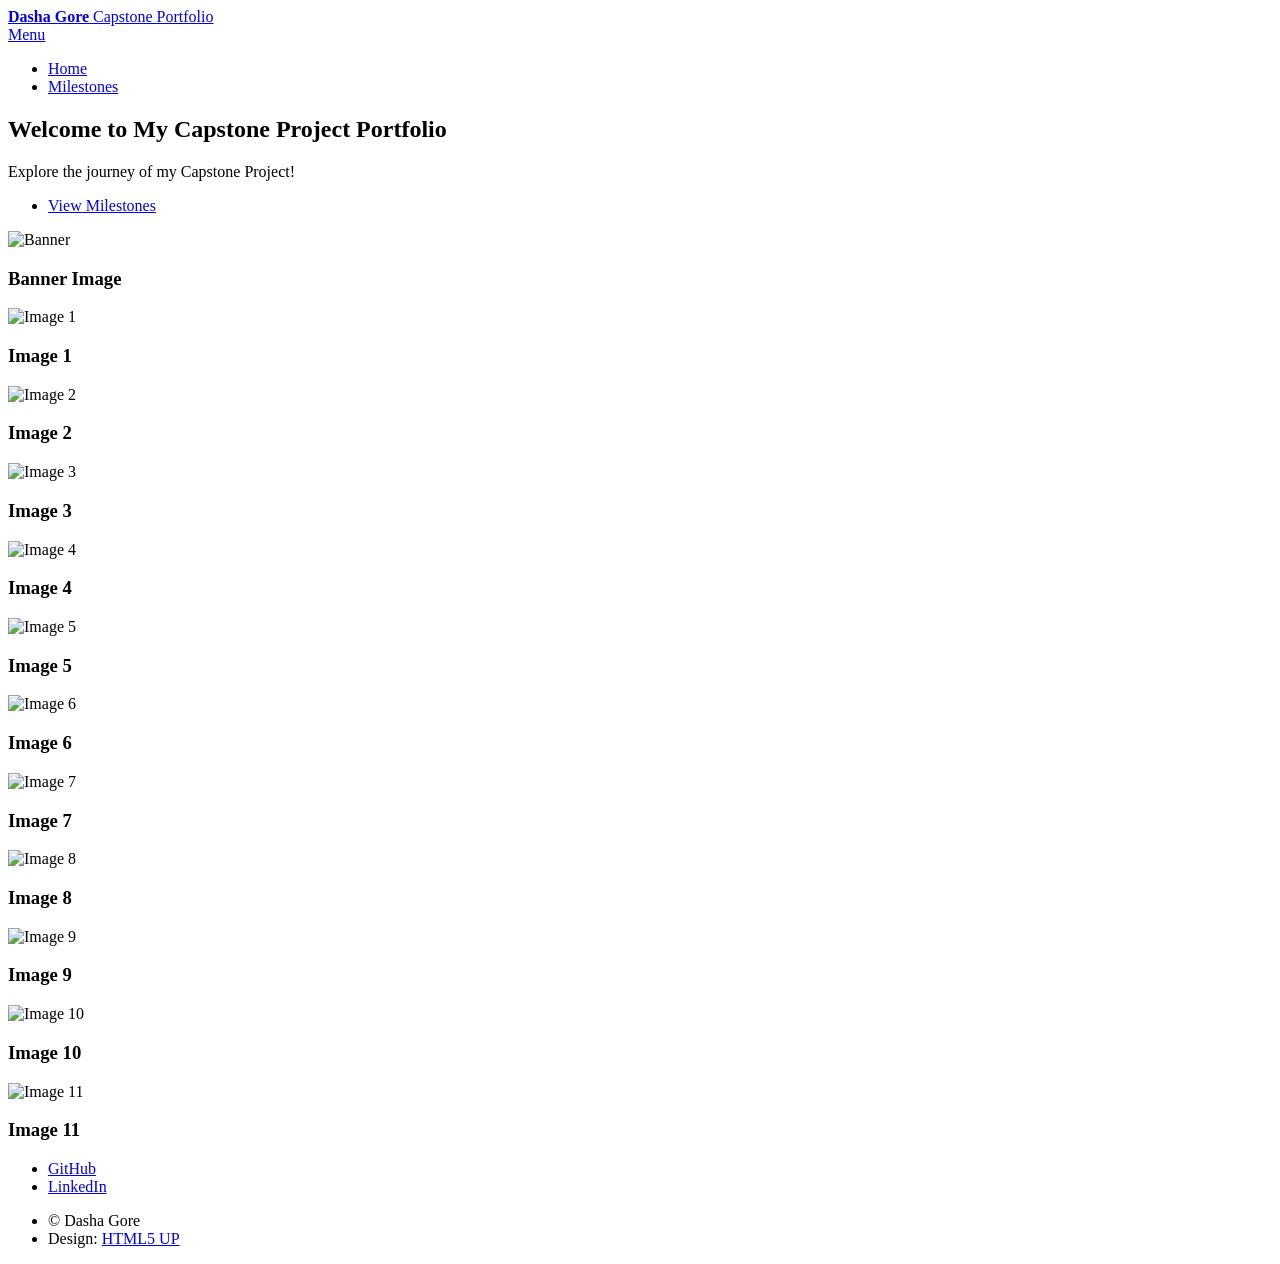
==== index.html @ 9135058f "Update index.html" ====
<!DOCTYPE HTML>
<html>
	<head>
		<title>Dasha Gore's Capstone Project Portfolio</title>
		<meta charset="utf-8" />
		<meta name="viewport" content="width=device-width, initial-scale=1, user-scalable=no" />
		<link rel="stylesheet" href="assets/css/main.css" />
		<noscript><link rel="stylesheet" href="assets/css/noscript.css" /></noscript>
	</head>
	<body class="is-preload">

		<!-- Wrapper -->
		<div id="wrapper">

			<!-- Header -->
			<header id="header" class="alt">
				<a href="index.html" class="logo"><strong>Dasha Gore</strong> <span>Capstone Portfolio</span></a>
				<nav>
					<a href="#menu">Menu</a>
				</nav>
			</header>

			<!-- Menu -->
			<nav id="menu">
				<ul class="links">
					<li><a href="index.html">Home</a></li>
					<li><a href="#milestones">Milestones</a></li>
				</ul>
			</nav>

			<!-- Banner -->
			<section id="banner" class="major">
				<div class="inner">
					<header class="major">
						<h1>Welcome to My Capstone Project Portfolio</h1>
					</header>
					<div class="content">
						<p>Explore the journey of my Capstone Project!</p>
						<ul class="actions">
							<li><a href="#milestones" class="button next scrolly">View Milestones</a></li>
						</ul>
					</div>
				</div>
			</section>

			<!-- Main -->
			<div id="main">

				<!-- Milestones Section -->
				<section id="milestones" class="tiles">
					<article>
						<span class="image">
							<img src="assets/images/banner.jpg" alt="Banner" />
						</span>
						<header class="major">
							<h3>Banner Image</h3>
						</header>
					</article>

					<article>
						<span class="image">
							<img src="assets/images/pic01.jpg" alt="Image 1" />
						</span>
						<header class="major">
							<h3>Image 1</h3>
						</header>
					</article>

					<article>
						<span class="image">
							<img src="assets/images/pic02.jpg" alt="Image 2" />
						</span>
						<header class="major">
							<h3>Image 2</h3>
						</header>
					</article>

					<article>
						<span class="image">
							<img src="assets/images/pic03.jpg" alt="Image 3" />
						</span>
						<header class="major">
							<h3>Image 3</h3>
						</header>
					</article>

					<article>
						<span class="image">
							<img src="assets/images/pic04.jpg" alt="Image 4" />
						</span>
						<header class="major">
							<h3>Image 4</h3>
						</header>
					</article>

					<article>
						<span class="image">
							<img src="assets/images/pic05.jpg" alt="Image 5" />
						</span>
						<header class="major">
							<h3>Image 5</h3>
						</header>
					</article>

					<article>
						<span class="image">
							<img src="assets/images/pic06.jpg" alt="Image 6" />
						</span>
						<header class="major">
							<h3>Image 6</h3>
						</header>
					</article>

					<article>
						<span class="image">
							<img src="assets/images/pic07.jpg" alt="Image 7" />
						</span>
						<header class="major">
							<h3>Image 7</h3>
						</header>
					</article>

					<article>
						<span class="image">
							<img src="assets/images/pic08.jpg" alt="Image 8" />
						</span>
						<header class="major">
							<h3>Image 8</h3>
						</header>
					</article>

					<article>
						<span class="image">
							<img src="assets/images/pic09.jpg" alt="Image 9" />
						</span>
						<header class="major">
							<h3>Image 9</h3>
						</header>
					</article>

					<article>
						<span class="image">
							<img src="assets/images/pic10.jpg" alt="Image 10" />
						</span>
						<header class="major">
							<h3>Image 10</h3>
						</header>
					</article>

					<article>
						<span class="image">
							<img src="assets/images/pic11.jpg" alt="Image 11" />
						</span>
						<header class="major">
							<h3>Image 11</h3>
						</header>
					</article>
				</section>
			</div>

			<!-- Footer -->
			<footer id="footer">
				<div class="inner">
					<ul class="icons">
						<li><a href="https://github.com/dashagore" class="icon brands alt fa-github"><span class="label">GitHub</span></a></li>
						<li><a href="https://linkedin.com/in/dashagore" class="icon brands alt fa-linkedin-in"><span class="label">LinkedIn</span></a></li>
					</ul>
					<ul class="copyright">
						<li>&copy; Dasha Gore</li><li>Design: <a href="https://html5up.net">HTML5 UP</a></li>
					</ul>
				</div>
			</footer>
		</div>

		<!-- Scripts -->
		<script src="assets/js/jquery.min.js"></script>
		<script src="assets/js/jquery.scrolly.min.js"></script>
		<script src="assets/js/jquery.scrollex.min.js"></script>
		<script src="assets/js/browser.min.js"></script>
		<script src="assets/js/breakpoints.min.js"></script>
		<script src="assets/js/util.js"></script>
		<script src="assets/js/main.js"></script>
	</body>
</html>
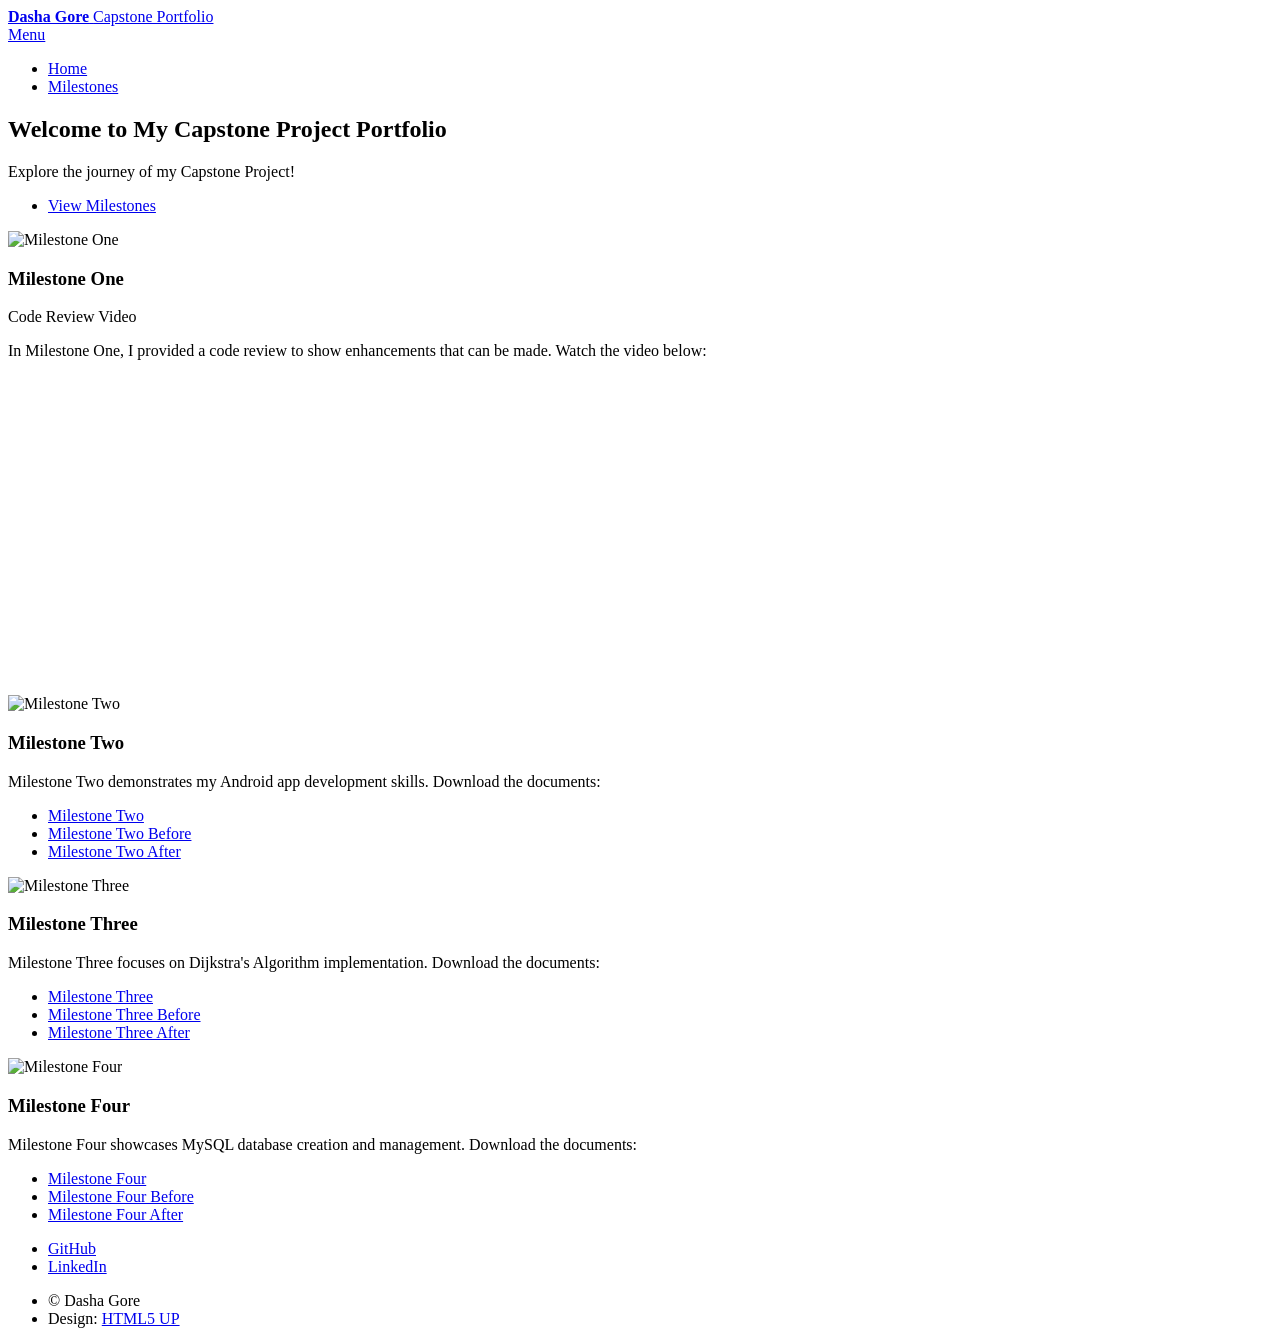
==== commit 978ea7ae: "Update index.html" ====
--- a/index.html
+++ b/index.html
@@ -48,112 +48,69 @@
 
 				<!-- Milestones Section -->
 				<section id="milestones" class="tiles">
+					<!-- Milestone One -->
 					<article>
 						<span class="image">
-							<img src="assets/images/banner.jpg" alt="Banner" />
+							<img src="assets/images/pic01.jpg" alt="Milestone One" />
 						</span>
 						<header class="major">
-							<h3>Banner Image</h3>
+							<h3>Milestone One</h3>
+							<p>Code Review Video</p>
 						</header>
+						<p>In Milestone One, I provided a code review to show enhancements that can be made. Watch the video below:</p>
+						<div style="text-align:center;">
+							<iframe width="560" height="315" src="https://www.youtube.com/embed/-PEuevrTyRA" 
+								title="YouTube video player" frameborder="0" allow="accelerometer; autoplay; clipboard-write; encrypted-media; gyroscope; picture-in-picture" allowfullscreen>
+							</iframe>
+						</div>
 					</article>
 
+					<!-- Milestone Two -->
 					<article>
 						<span class="image">
-							<img src="assets/images/pic01.jpg" alt="Image 1" />
+							<img src="assets/images/pic02.jpg" alt="Milestone Two" />
 						</span>
 						<header class="major">
-							<h3>Image 1</h3>
+							<h3>Milestone Two</h3>
 						</header>
+						<p>Milestone Two demonstrates my Android app development skills. Download the documents:</p>
+						<ul>
+							<li><a href="Milestone%20Two.docx" download>Milestone Two</a></li>
+							<li><a href="Milestone%20Two%20Before.zip" download>Milestone Two Before</a></li>
+							<li><a href="Milestone%20Two%20After.zip" download>Milestone Two After</a></li>
+						</ul>
 					</article>
 
+					<!-- Milestone Three -->
 					<article>
 						<span class="image">
-							<img src="assets/images/pic02.jpg" alt="Image 2" />
+							<img src="assets/images/pic03.jpg" alt="Milestone Three" />
 						</span>
 						<header class="major">
-							<h3>Image 2</h3>
+							<h3>Milestone Three</h3>
 						</header>
+						<p>Milestone Three focuses on Dijkstra's Algorithm implementation. Download the documents:</p>
+						<ul>
+							<li><a href="Milestone%20Three.docx" download>Milestone Three</a></li>
+							<li><a href="Milestone%20Three%20Before.docx" download>Milestone Three Before</a></li>
+							<li><a href="Milestone%20Three%20After.docx" download>Milestone Three After</a></li>
+						</ul>
 					</article>
 
+					<!-- Milestone Four -->
 					<article>
 						<span class="image">
-							<img src="assets/images/pic03.jpg" alt="Image 3" />
+							<img src="assets/images/pic04.jpg" alt="Milestone Four" />
 						</span>
 						<header class="major">
-							<h3>Image 3</h3>
+							<h3>Milestone Four</h3>
 						</header>
-					</article>
-
-					<article>
-						<span class="image">
-							<img src="assets/images/pic04.jpg" alt="Image 4" />
-						</span>
-						<header class="major">
-							<h3>Image 4</h3>
-						</header>
-					</article>
-
-					<article>
-						<span class="image">
-							<img src="assets/images/pic05.jpg" alt="Image 5" />
-						</span>
-						<header class="major">
-							<h3>Image 5</h3>
-						</header>
-					</article>
-
-					<article>
-						<span class="image">
-							<img src="assets/images/pic06.jpg" alt="Image 6" />
-						</span>
-						<header class="major">
-							<h3>Image 6</h3>
-						</header>
-					</article>
-
-					<article>
-						<span class="image">
-							<img src="assets/images/pic07.jpg" alt="Image 7" />
-						</span>
-						<header class="major">
-							<h3>Image 7</h3>
-						</header>
-					</article>
-
-					<article>
-						<span class="image">
-							<img src="assets/images/pic08.jpg" alt="Image 8" />
-						</span>
-						<header class="major">
-							<h3>Image 8</h3>
-						</header>
-					</article>
-
-					<article>
-						<span class="image">
-							<img src="assets/images/pic09.jpg" alt="Image 9" />
-						</span>
-						<header class="major">
-							<h3>Image 9</h3>
-						</header>
-					</article>
-
-					<article>
-						<span class="image">
-							<img src="assets/images/pic10.jpg" alt="Image 10" />
-						</span>
-						<header class="major">
-							<h3>Image 10</h3>
-						</header>
-					</article>
-
-					<article>
-						<span class="image">
-							<img src="assets/images/pic11.jpg" alt="Image 11" />
-						</span>
-						<header class="major">
-							<h3>Image 11</h3>
-						</header>
+						<p>Milestone Four showcases MySQL database creation and management. Download the documents:</p>
+						<ul>
+							<li><a href="Milestone%20Four.docx" download>Milestone Four</a></li>
+							<li><a href="Milestone%20Four%20Before.docx" download>Milestone Four Before</a></li>
+							<li><a href="Milestone%20Four%20After.docx" download>Milestone Four After</a></li>
+						</ul>
 					</article>
 				</section>
 			</div>
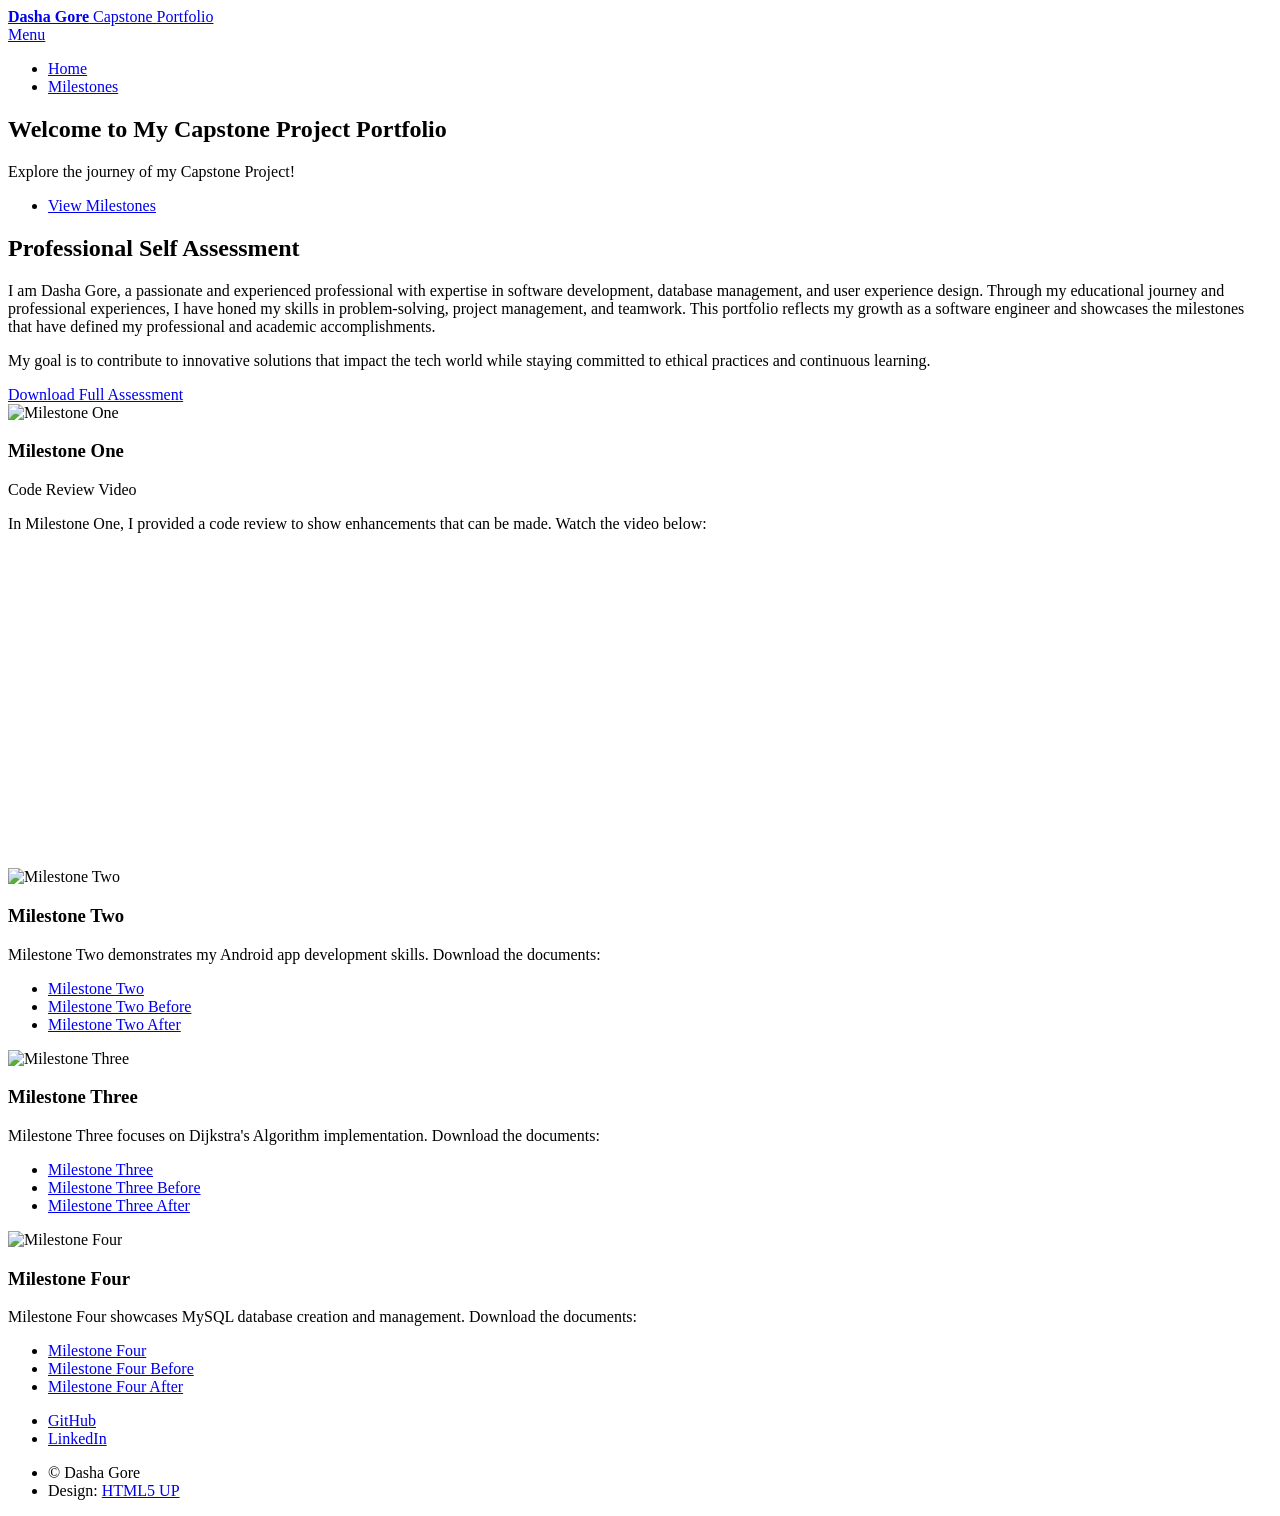
==== commit 78c12072: "Update index.html" ====
--- a/index.html
+++ b/index.html
@@ -40,6 +40,22 @@
 							<li><a href="#milestones" class="button next scrolly">View Milestones</a></li>
 						</ul>
 					</div>
+				</div>
+			</section>
+
+			<!-- Professional Self Assessment Section -->
+			<section id="professional-self-assessment" class="major">
+				<div class="inner">
+					<header class="major">
+						<h2>Professional Self Assessment</h2>
+					</header>
+					<p>
+						I am Dasha Gore, a passionate and experienced professional with expertise in software development, database management, and user experience design. Through my educational journey and professional experiences, I have honed my skills in problem-solving, project management, and teamwork. This portfolio reflects my growth as a software engineer and showcases the milestones that have defined my professional and academic accomplishments.
+					</p>
+					<p>
+						My goal is to contribute to innovative solutions that impact the tech world while staying committed to ethical practices and continuous learning.
+					</p>
+					<a href="Professional%20Self%20Assessment.docx" download class="button">Download Full Assessment</a>
 				</div>
 			</section>
 
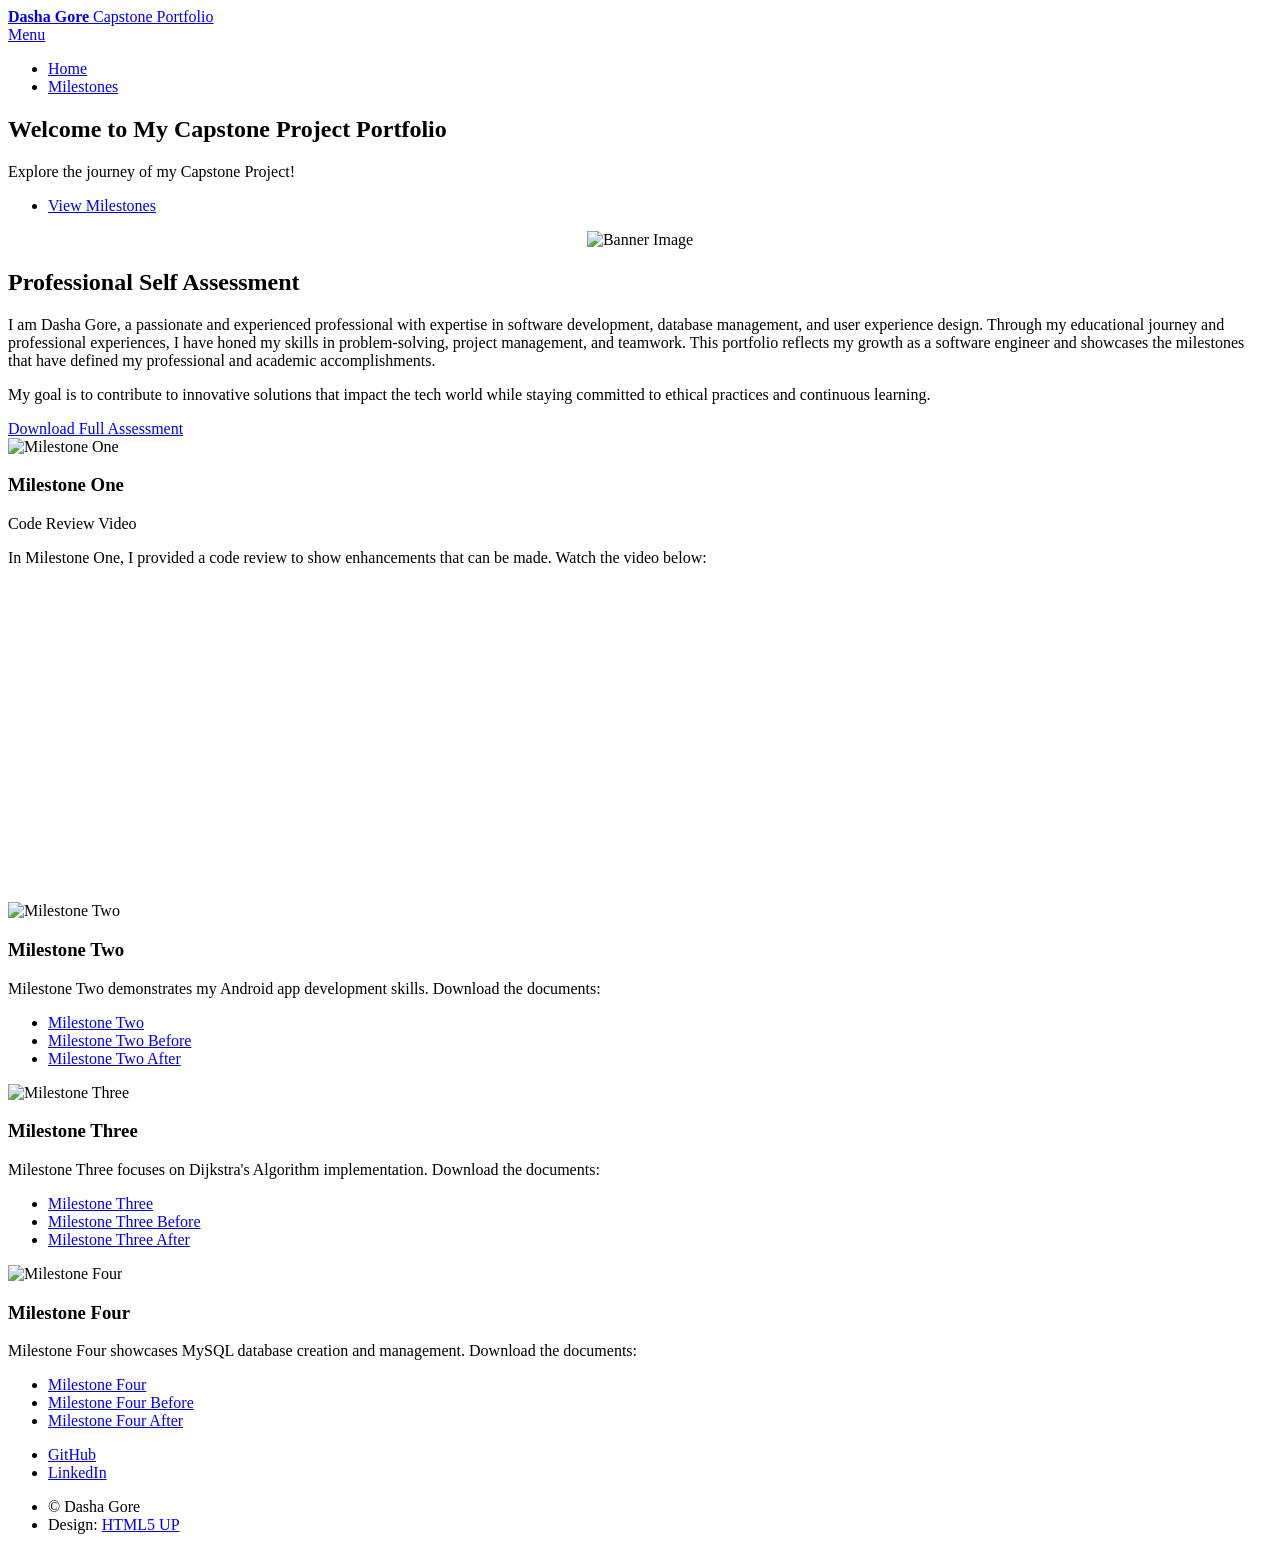
==== commit 0497d86c: "Update index.html" ====
--- a/index.html
+++ b/index.html
@@ -40,6 +40,9 @@
 							<li><a href="#milestones" class="button next scrolly">View Milestones</a></li>
 						</ul>
 					</div>
+				</div>
+				<div style="text-align:center;">
+					<img src="assets/images/banner.png" alt="Banner Image" />
 				</div>
 			</section>
 
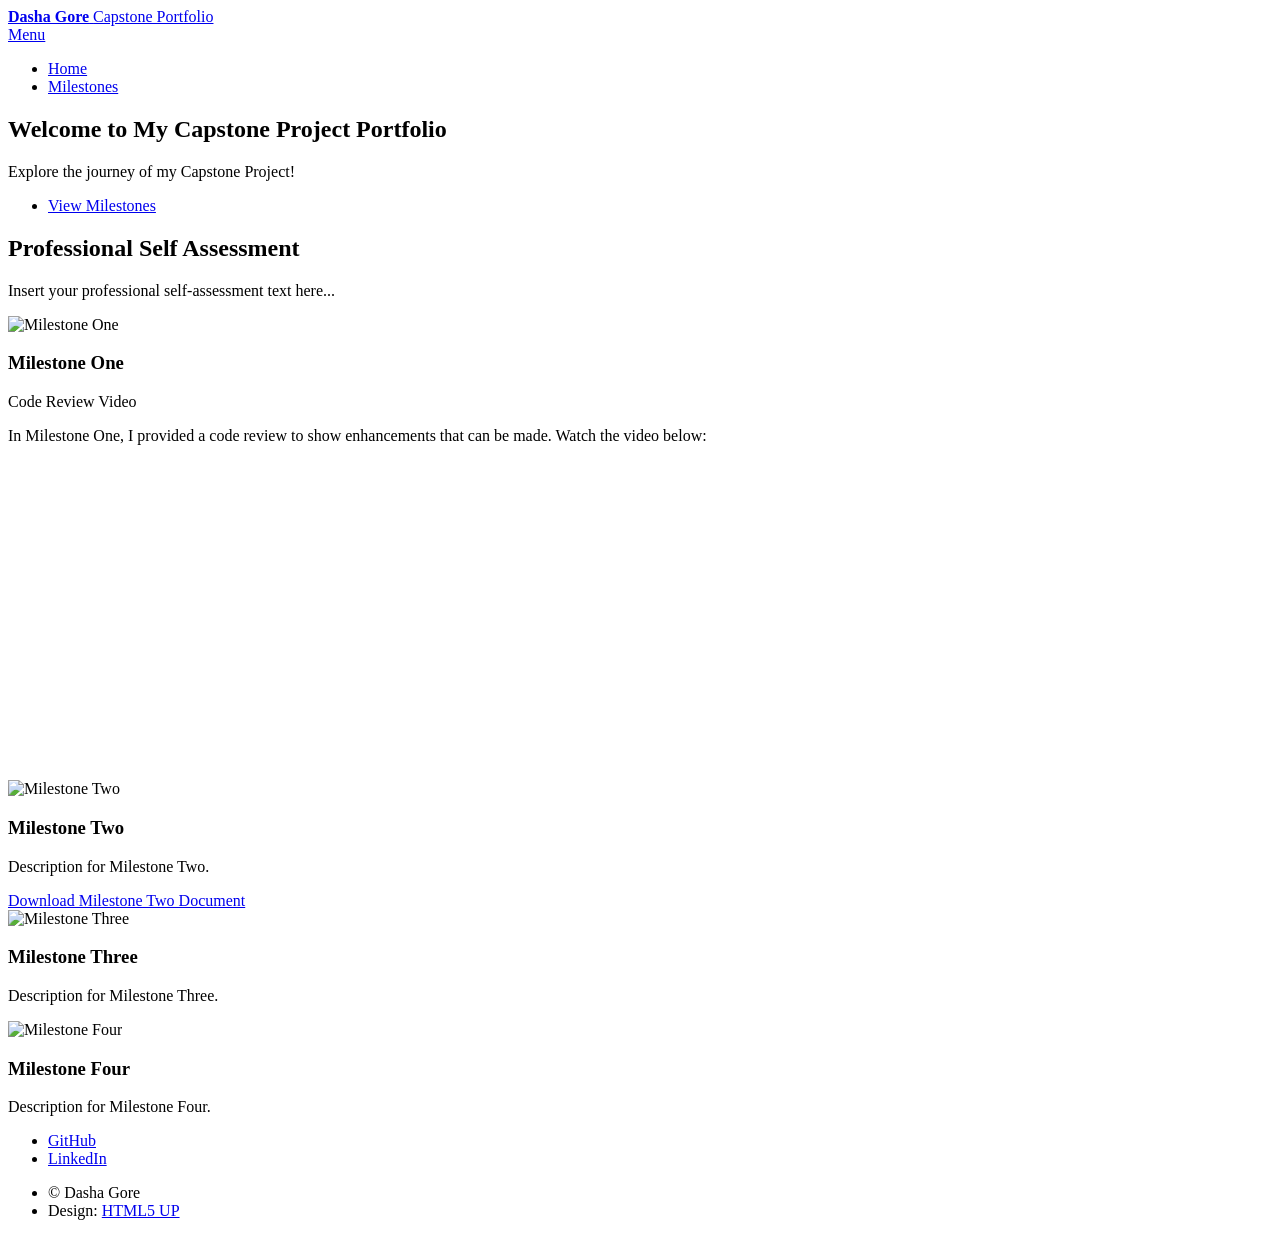
==== commit 43d049af: "Update index.html" ====
--- a/index.html
+++ b/index.html
@@ -1,160 +1,134 @@
 <!DOCTYPE HTML>
 <html>
-	<head>
-		<title>Dasha Gore's Capstone Project Portfolio</title>
-		<meta charset="utf-8" />
-		<meta name="viewport" content="width=device-width, initial-scale=1, user-scalable=no" />
-		<link rel="stylesheet" href="assets/css/main.css" />
-		<noscript><link rel="stylesheet" href="assets/css/noscript.css" /></noscript>
-	</head>
-	<body class="is-preload">
+<head>
+    <title>Dasha Gore's Capstone Project Portfolio</title>
+    <meta charset="utf-8" />
+    <meta name="viewport" content="width=device-width, initial-scale=1, user-scalable=no" />
+    <link rel="stylesheet" href="assets/css/main.css" />
+    <noscript><link rel="stylesheet" href="assets/css/noscript.css" /></noscript>
+</head>
+<body class="is-preload">
 
-		<!-- Wrapper -->
-		<div id="wrapper">
+    <!-- Wrapper -->
+    <div id="wrapper">
 
-			<!-- Header -->
-			<header id="header" class="alt">
-				<a href="index.html" class="logo"><strong>Dasha Gore</strong> <span>Capstone Portfolio</span></a>
-				<nav>
-					<a href="#menu">Menu</a>
-				</nav>
-			</header>
+        <!-- Header -->
+        <header id="header" class="alt">
+            <a href="index.html" class="logo"><strong>Dasha Gore</strong> <span>Capstone Portfolio</span></a>
+            <nav>
+                <a href="#menu">Menu</a>
+            </nav>
+        </header>
 
-			<!-- Menu -->
-			<nav id="menu">
-				<ul class="links">
-					<li><a href="index.html">Home</a></li>
-					<li><a href="#milestones">Milestones</a></li>
-				</ul>
-			</nav>
+        <!-- Menu -->
+        <nav id="menu">
+            <ul class="links">
+                <li><a href="index.html">Home</a></li>
+                <li><a href="#milestones">Milestones</a></li>
+            </ul>
+        </nav>
 
-			<!-- Banner -->
-			<section id="banner" class="major">
-				<div class="inner">
-					<header class="major">
-						<h1>Welcome to My Capstone Project Portfolio</h1>
-					</header>
-					<div class="content">
-						<p>Explore the journey of my Capstone Project!</p>
-						<ul class="actions">
-							<li><a href="#milestones" class="button next scrolly">View Milestones</a></li>
-						</ul>
-					</div>
-				</div>
-				<div style="text-align:center;">
-					<img src="assets/images/banner.png" alt="Banner Image" />
-				</div>
-			</section>
+        <!-- Banner -->
+        <section id="banner" class="major">
+            <div class="inner">
+                <header class="major">
+                    <h1>Welcome to My Capstone Project Portfolio</h1>
+                </header>
+                <div class="content">
+                    <p>Explore the journey of my Capstone Project!</p>
+                    <ul class="actions">
+                        <li><a href="#milestones" class="button next scrolly">View Milestones</a></li>
+                    </ul>
+                </div>
+            </div>
+        </section>
 
-			<!-- Professional Self Assessment Section -->
-			<section id="professional-self-assessment" class="major">
-				<div class="inner">
-					<header class="major">
-						<h2>Professional Self Assessment</h2>
-					</header>
-					<p>
-						I am Dasha Gore, a passionate and experienced professional with expertise in software development, database management, and user experience design. Through my educational journey and professional experiences, I have honed my skills in problem-solving, project management, and teamwork. This portfolio reflects my growth as a software engineer and showcases the milestones that have defined my professional and academic accomplishments.
-					</p>
-					<p>
-						My goal is to contribute to innovative solutions that impact the tech world while staying committed to ethical practices and continuous learning.
-					</p>
-					<a href="Professional%20Self%20Assessment.docx" download class="button">Download Full Assessment</a>
-				</div>
-			</section>
+        <!-- Main -->
+        <div id="main">
 
-			<!-- Main -->
-			<div id="main">
+            <!-- Professional Self Assessment -->
+            <section id="assessment">
+                <header class="major">
+                    <h2>Professional Self Assessment</h2>
+                </header>
+                <p>Insert your professional self-assessment text here...</p>
+            </section>
 
-				<!-- Milestones Section -->
-				<section id="milestones" class="tiles">
-					<!-- Milestone One -->
-					<article>
-						<span class="image">
-							<img src="assets/images/pic01.jpg" alt="Milestone One" />
-						</span>
-						<header class="major">
-							<h3>Milestone One</h3>
-							<p>Code Review Video</p>
-						</header>
-						<p>In Milestone One, I provided a code review to show enhancements that can be made. Watch the video below:</p>
-						<div style="text-align:center;">
-							<iframe width="560" height="315" src="https://www.youtube.com/embed/-PEuevrTyRA" 
-								title="YouTube video player" frameborder="0" allow="accelerometer; autoplay; clipboard-write; encrypted-media; gyroscope; picture-in-picture" allowfullscreen>
-							</iframe>
-						</div>
-					</article>
+            <!-- Milestones Section -->
+            <section id="milestones" class="tiles">
+                <article>
+                    <span class="image">
+                        <img src="html5up-forty/pic01.jpg" alt="Milestone One" />
+                    </span>
+                    <header class="major">
+                        <h3>Milestone One</h3>
+                        <p>Code Review Video</p>
+                    </header>
+                    <p>In Milestone One, I provided a code review to show enhancements that can be made. Watch the video below:</p>
+                    <div style="text-align:center;">
+                        <iframe width="560" height="315" src="https://www.youtube.com/embed/-PEuevrTyRA" 
+                                title="YouTube video player" frameborder="0" allow="accelerometer; autoplay; clipboard-write; encrypted-media; gyroscope; picture-in-picture" allowfullscreen>
+                        </iframe>
+                    </div>
+                </article>
 
-					<!-- Milestone Two -->
-					<article>
-						<span class="image">
-							<img src="assets/images/pic02.jpg" alt="Milestone Two" />
-						</span>
-						<header class="major">
-							<h3>Milestone Two</h3>
-						</header>
-						<p>Milestone Two demonstrates my Android app development skills. Download the documents:</p>
-						<ul>
-							<li><a href="Milestone%20Two.docx" download>Milestone Two</a></li>
-							<li><a href="Milestone%20Two%20Before.zip" download>Milestone Two Before</a></li>
-							<li><a href="Milestone%20Two%20After.zip" download>Milestone Two After</a></li>
-						</ul>
-					</article>
+                <article>
+                    <span class="image">
+                        <img src="html5up-forty/pic02.jpg" alt="Milestone Two" />
+                    </span>
+                    <header class="major">
+                        <h3>Milestone Two</h3>
+                    </header>
+                    <p>Description for Milestone Two.</p>
+                    <a href="Milestone%20Two.docx" download>Download Milestone Two Document</a>
+                </article>
 
-					<!-- Milestone Three -->
-					<article>
-						<span class="image">
-							<img src="assets/images/pic03.jpg" alt="Milestone Three" />
-						</span>
-						<header class="major">
-							<h3>Milestone Three</h3>
-						</header>
-						<p>Milestone Three focuses on Dijkstra's Algorithm implementation. Download the documents:</p>
-						<ul>
-							<li><a href="Milestone%20Three.docx" download>Milestone Three</a></li>
-							<li><a href="Milestone%20Three%20Before.docx" download>Milestone Three Before</a></li>
-							<li><a href="Milestone%20Three%20After.docx" download>Milestone Three After</a></li>
-						</ul>
-					</article>
+                <article>
+                    <span class="image">
+                        <img src="html5up-forty/pic03.jpg" alt="Milestone Three" />
+                    </span>
+                    <header class="major">
+                        <h3>Milestone Three</h3>
+                    </header>
+                    <p>Description for Milestone Three.</p>
+                </article>
 
-					<!-- Milestone Four -->
-					<article>
-						<span class="image">
-							<img src="assets/images/pic04.jpg" alt="Milestone Four" />
-						</span>
-						<header class="major">
-							<h3>Milestone Four</h3>
-						</header>
-						<p>Milestone Four showcases MySQL database creation and management. Download the documents:</p>
-						<ul>
-							<li><a href="Milestone%20Four.docx" download>Milestone Four</a></li>
-							<li><a href="Milestone%20Four%20Before.docx" download>Milestone Four Before</a></li>
-							<li><a href="Milestone%20Four%20After.docx" download>Milestone Four After</a></li>
-						</ul>
-					</article>
-				</section>
-			</div>
+                <article>
+                    <span class="image">
+                        <img src="html5up-forty/pic04.jpg" alt="Milestone Four" />
+                    </span>
+                    <header class="major">
+                        <h3>Milestone Four</h3>
+                    </header>
+                    <p>Description for Milestone Four.</p>
+                </article>
+            </section>
 
-			<!-- Footer -->
-			<footer id="footer">
-				<div class="inner">
-					<ul class="icons">
-						<li><a href="https://github.com/dashagore" class="icon brands alt fa-github"><span class="label">GitHub</span></a></li>
-						<li><a href="https://linkedin.com/in/dashagore" class="icon brands alt fa-linkedin-in"><span class="label">LinkedIn</span></a></li>
-					</ul>
-					<ul class="copyright">
-						<li>&copy; Dasha Gore</li><li>Design: <a href="https://html5up.net">HTML5 UP</a></li>
-					</ul>
-				</div>
-			</footer>
-		</div>
+        </div>
 
-		<!-- Scripts -->
-		<script src="assets/js/jquery.min.js"></script>
-		<script src="assets/js/jquery.scrolly.min.js"></script>
-		<script src="assets/js/jquery.scrollex.min.js"></script>
-		<script src="assets/js/browser.min.js"></script>
-		<script src="assets/js/breakpoints.min.js"></script>
-		<script src="assets/js/util.js"></script>
-		<script src="assets/js/main.js"></script>
-	</body>
+        <!-- Footer -->
+        <footer id="footer">
+            <div class="inner">
+                <ul class="icons">
+                    <li><a href="https://github.com/dashagore" class="icon brands alt fa-github"><span class="label">GitHub</span></a></li>
+                    <li><a href="https://linkedin.com/in/dashagore" class="icon brands alt fa-linkedin-in"><span class="label">LinkedIn</span></a></li>
+                </ul>
+                <ul class="copyright">
+                    <li>&copy; Dasha Gore</li><li>Design: <a href="https://html5up.net">HTML5 UP</a></li>
+                </ul>
+            </div>
+        </footer>
+
+    </div>
+
+    <!-- Scripts -->
+    <script src="assets/js/jquery.min.js"></script>
+    <script src="assets/js/jquery.scrolly.min.js"></script>
+    <script src="assets/js/jquery.scrollex.min.js"></script>
+    <script src="assets/js/browser.min.js"></script>
+    <script src="assets/js/breakpoints.min.js"></script>
+    <script src="assets/js/util.js"></script>
+    <script src="assets/js/main.js"></script>
+
+</body>
 </html>
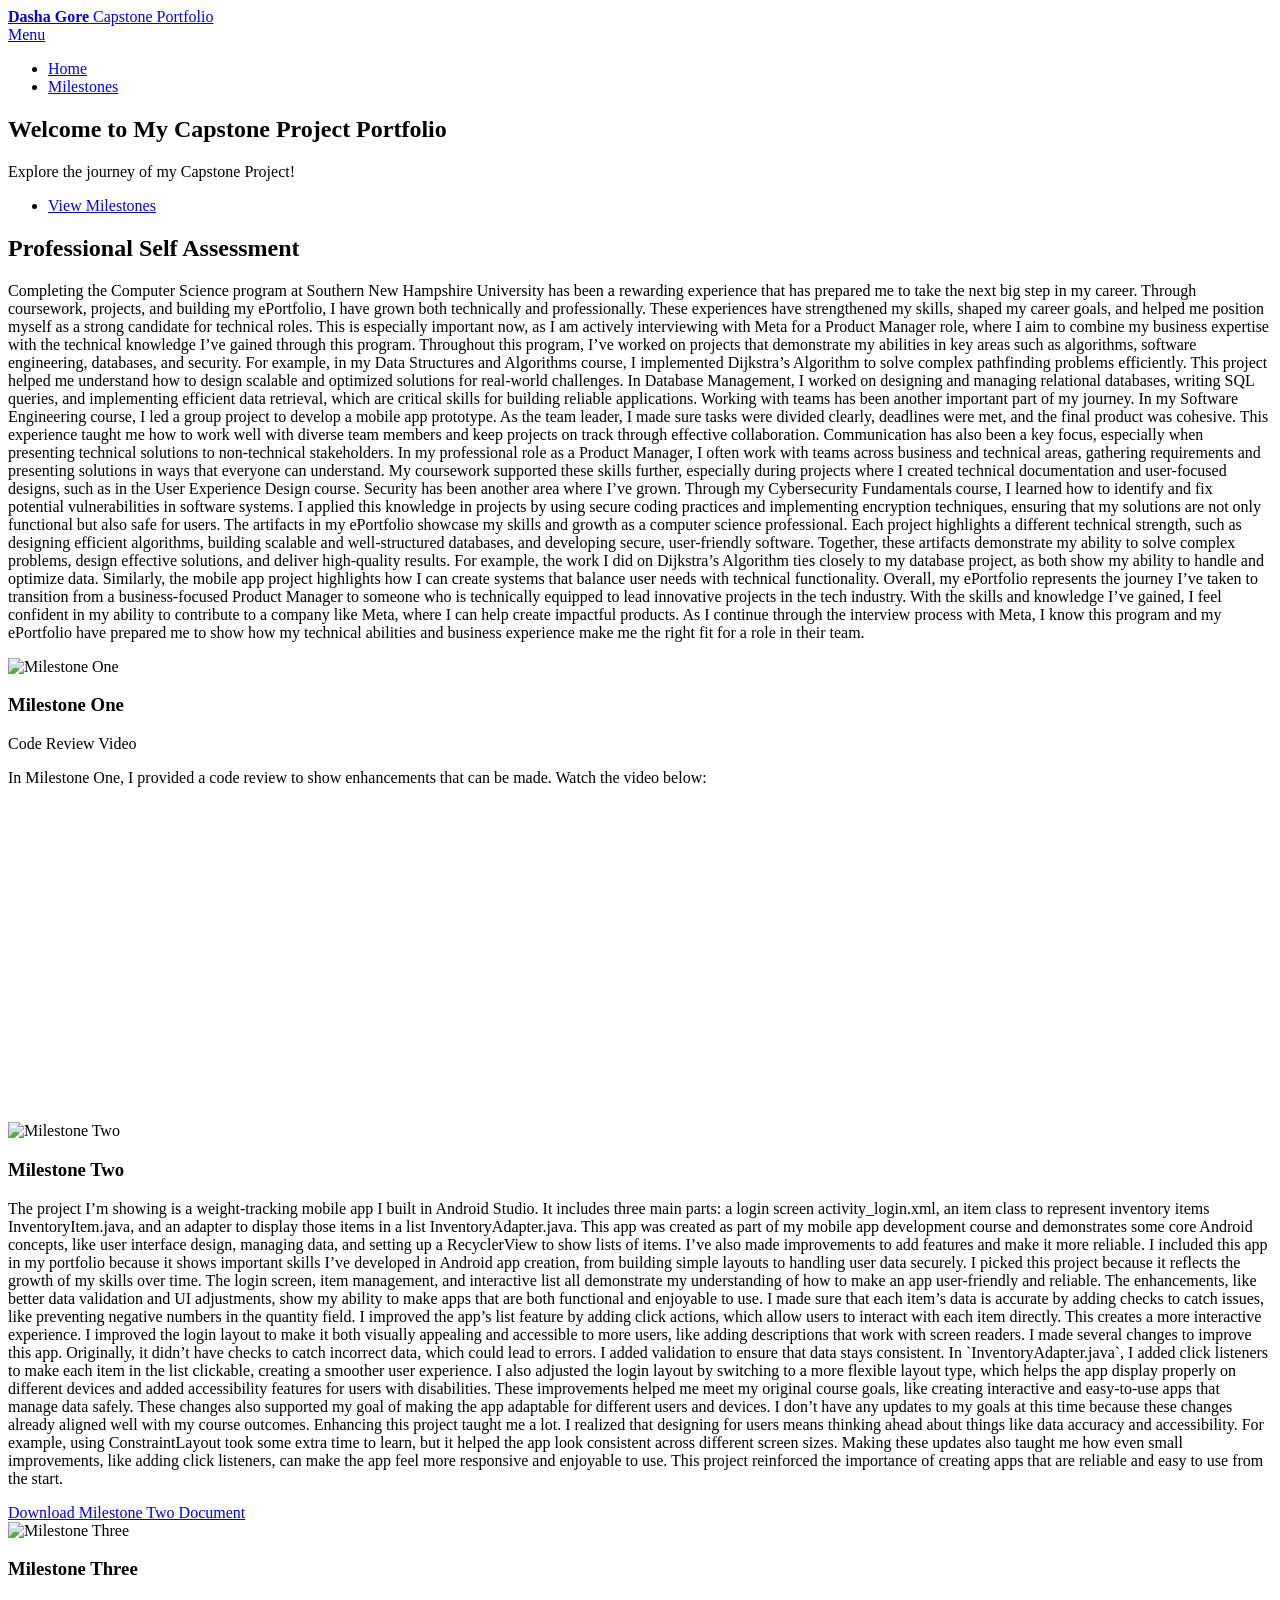
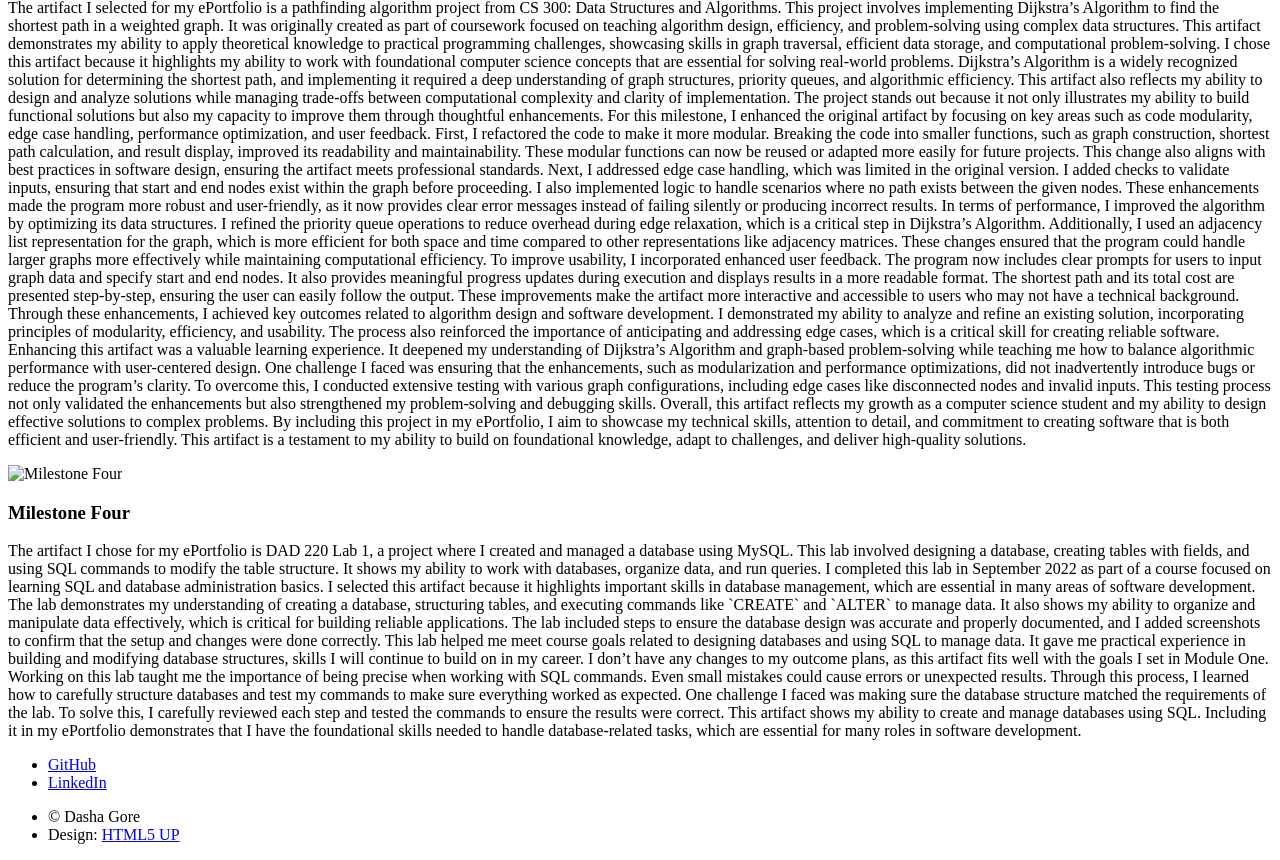
==== commit 70d6f859: "Update index.html" ====
--- a/index.html
+++ b/index.html
@@ -51,7 +51,14 @@
                 <header class="major">
                     <h2>Professional Self Assessment</h2>
                 </header>
-                <p>Insert your professional self-assessment text here...</p>
+                <p>Completing the Computer Science program at Southern New Hampshire University has been a rewarding experience that has prepared me to take the next big step in my career. Through coursework, projects, and building my ePortfolio, I have grown both technically and professionally. These experiences have strengthened my skills, shaped my career goals, and helped me position myself as a strong candidate for technical roles. This is especially important now, as I am actively interviewing with Meta for a Product Manager role, where I aim to combine my business expertise with the technical knowledge I’ve gained through this program.
+Throughout this program, I’ve worked on projects that demonstrate my abilities in key areas such as algorithms, software engineering, databases, and security. For example, in my Data Structures and Algorithms course, I implemented Dijkstra’s Algorithm to solve complex pathfinding problems efficiently. This project helped me understand how to design scalable and optimized solutions for real-world challenges. In Database Management, I worked on designing and managing relational databases, writing SQL queries, and implementing efficient data retrieval, which are critical skills for building reliable applications.  
+Working with teams has been another important part of my journey. In my Software Engineering course, I led a group project to develop a mobile app prototype. As the team leader, I made sure tasks were divided clearly, deadlines were met, and the final product was cohesive. This experience taught me how to work well with diverse team members and keep projects on track through effective collaboration.  
+Communication has also been a key focus, especially when presenting technical solutions to non-technical stakeholders. In my professional role as a Product Manager, I often work with teams across business and technical areas, gathering requirements and presenting solutions in ways that everyone can understand. My coursework supported these skills further, especially during projects where I created technical documentation and user-focused designs, such as in the User Experience Design course.  
+Security has been another area where I’ve grown. Through my Cybersecurity Fundamentals course, I learned how to identify and fix potential vulnerabilities in software systems. I applied this knowledge in projects by using secure coding practices and implementing encryption techniques, ensuring that my solutions are not only functional but also safe for users.  
+The artifacts in my ePortfolio showcase my skills and growth as a computer science professional. Each project highlights a different technical strength, such as designing efficient algorithms, building scalable and well-structured databases, and developing secure, user-friendly software. Together, these artifacts demonstrate my ability to solve complex problems, design effective solutions, and deliver high-quality results. For example, the work I did on Dijkstra’s Algorithm ties closely to my database project, as both show my ability to handle and optimize data. Similarly, the mobile app project highlights how I can create systems that balance user needs with technical functionality.  
+Overall, my ePortfolio represents the journey I’ve taken to transition from a business-focused Product Manager to someone who is technically equipped to lead innovative projects in the tech industry. With the skills and knowledge I’ve gained, I feel confident in my ability to contribute to a company like Meta, where I can help create impactful products. As I continue through the interview process with Meta, I know this program and my ePortfolio have prepared me to show how my technical abilities and business experience make me the right fit for a role in their team.
+</p>
             </section>
 
             <!-- Milestones Section -->
@@ -79,7 +86,11 @@
                     <header class="major">
                         <h3>Milestone Two</h3>
                     </header>
-                    <p>Description for Milestone Two.</p>
+                    <p>The project I’m showing is a weight-tracking mobile app I built in Android Studio. It includes three main parts: a login screen activity_login.xml, an item class to represent inventory items InventoryItem.java, and an adapter to display those items in a list InventoryAdapter.java. This app was created as part of my mobile app development course and demonstrates some core Android concepts, like user interface design, managing data, and setting up a RecyclerView to show lists of items. I’ve also made improvements to add features and make it more reliable.
+I included this app in my portfolio because it shows important skills I’ve developed in Android app creation, from building simple layouts to handling user data securely. I picked this project because it reflects the growth of my skills over time. The login screen, item management, and interactive list all demonstrate my understanding of how to make an app user-friendly and reliable. The enhancements, like better data validation and UI adjustments, show my ability to make apps that are both functional and enjoyable to use. I made sure that each item’s data is accurate by adding checks to catch issues, like preventing negative numbers in the quantity field. I improved the app’s list feature by adding click actions, which allow users to interact with each item directly. This creates a more interactive experience. I improved the login layout to make it both visually appealing and accessible to more users, like adding descriptions that work with screen readers.
+I made several changes to improve this app. Originally, it didn’t have checks to catch incorrect data, which could lead to errors. I added validation to ensure that data stays consistent. In `InventoryAdapter.java`, I added click listeners to make each item in the list clickable, creating a smoother user experience. I also adjusted the login layout by switching to a more flexible layout type, which helps the app display properly on different devices and added accessibility features for users with disabilities. These improvements helped me meet my original course goals, like creating interactive and easy-to-use apps that manage data safely. These changes also supported my goal of making the app adaptable for different users and devices. I don’t have any updates to my goals at this time because these changes already aligned well with my course outcomes.
+Enhancing this project taught me a lot. I realized that designing for users means thinking ahead about things like data accuracy and accessibility. For example, using ConstraintLayout took some extra time to learn, but it helped the app look consistent across different screen sizes. Making these updates also taught me how even small improvements, like adding click listeners, can make the app feel more responsive and enjoyable to use. This project reinforced the importance of creating apps that are reliable and easy to use from the start.
+</p>
                     <a href="Milestone%20Two.docx" download>Download Milestone Two Document</a>
                 </article>
 
@@ -90,7 +101,16 @@
                     <header class="major">
                         <h3>Milestone Three</h3>
                     </header>
-                    <p>Description for Milestone Three.</p>
+                    <p>The artifact I selected for my ePortfolio is a pathfinding algorithm project from CS 300: Data Structures and Algorithms. This project involves implementing Dijkstra’s Algorithm to find the shortest path in a weighted graph. It was originally created as part of coursework focused on teaching algorithm design, efficiency, and problem-solving using complex data structures. This artifact demonstrates my ability to apply theoretical knowledge to practical programming challenges, showcasing skills in graph traversal, efficient data storage, and computational problem-solving.
+I chose this artifact because it highlights my ability to work with foundational computer science concepts that are essential for solving real-world problems. Dijkstra’s Algorithm is a widely recognized solution for determining the shortest path, and implementing it required a deep understanding of graph structures, priority queues, and algorithmic efficiency. This artifact also reflects my ability to design and analyze solutions while managing trade-offs between computational complexity and clarity of implementation. The project stands out because it not only illustrates my ability to build functional solutions but also my capacity to improve them through thoughtful enhancements.
+For this milestone, I enhanced the original artifact by focusing on key areas such as code modularity, edge case handling, performance optimization, and user feedback. First, I refactored the code to make it more modular. Breaking the code into smaller functions, such as graph construction, shortest path calculation, and result display, improved its readability and maintainability. These modular functions can now be reused or adapted more easily for future projects. This change also aligns with best practices in software design, ensuring the artifact meets professional standards.
+Next, I addressed edge case handling, which was limited in the original version. I added checks to validate inputs, ensuring that start and end nodes exist within the graph before proceeding. I also implemented logic to handle scenarios where no path exists between the given nodes. These enhancements made the program more robust and user-friendly, as it now provides clear error messages instead of failing silently or producing incorrect results.
+In terms of performance, I improved the algorithm by optimizing its data structures. I refined the priority queue operations to reduce overhead during edge relaxation, which is a critical step in Dijkstra’s Algorithm. Additionally, I used an adjacency list representation for the graph, which is more efficient for both space and time compared to other representations like adjacency matrices. These changes ensured that the program could handle larger graphs more effectively while maintaining computational efficiency.
+To improve usability, I incorporated enhanced user feedback. The program now includes clear prompts for users to input graph data and specify start and end nodes. It also provides meaningful progress updates during execution and displays results in a more readable format. The shortest path and its total cost are presented step-by-step, ensuring the user can easily follow the output. These improvements make the artifact more interactive and accessible to users who may not have a technical background.
+Through these enhancements, I achieved key outcomes related to algorithm design and software development. I demonstrated my ability to analyze and refine an existing solution, incorporating principles of modularity, efficiency, and usability. The process also reinforced the importance of anticipating and addressing edge cases, which is a critical skill for creating reliable software.
+Enhancing this artifact was a valuable learning experience. It deepened my understanding of Dijkstra’s Algorithm and graph-based problem-solving while teaching me how to balance algorithmic performance with user-centered design. One challenge I faced was ensuring that the enhancements, such as modularization and performance optimizations, did not inadvertently introduce bugs or reduce the program’s clarity. To overcome this, I conducted extensive testing with various graph configurations, including edge cases like disconnected nodes and invalid inputs. This testing process not only validated the enhancements but also strengthened my problem-solving and debugging skills.
+Overall, this artifact reflects my growth as a computer science student and my ability to design effective solutions to complex problems. By including this project in my ePortfolio, I aim to showcase my technical skills, attention to detail, and commitment to creating software that is both efficient and user-friendly. This artifact is a testament to my ability to build on foundational knowledge, adapt to challenges, and deliver high-quality solutions.
+</p>
                 </article>
 
                 <article>
@@ -100,7 +120,10 @@
                     <header class="major">
                         <h3>Milestone Four</h3>
                     </header>
-                    <p>Description for Milestone Four.</p>
+                    <p>The artifact I chose for my ePortfolio is DAD 220 Lab 1, a project where I created and managed a database using MySQL. This lab involved designing a database, creating tables with fields, and using SQL commands to modify the table structure. It shows my ability to work with databases, organize data, and run queries. I completed this lab in September 2022 as part of a course focused on learning SQL and database administration basics.  
+I selected this artifact because it highlights important skills in database management, which are essential in many areas of software development. The lab demonstrates my understanding of creating a database, structuring tables, and executing commands like `CREATE` and `ALTER` to manage data. It also shows my ability to organize and manipulate data effectively, which is critical for building reliable applications. The lab included steps to ensure the database design was accurate and properly documented, and I added screenshots to confirm that the setup and changes were done correctly. This lab helped me meet course goals related to designing databases and using SQL to manage data. It gave me practical experience in building and modifying database structures, skills I will continue to build on in my career. I don’t have any changes to my outcome plans, as this artifact fits well with the goals I set in Module One.  
+Working on this lab taught me the importance of being precise when working with SQL commands. Even small mistakes could cause errors or unexpected results. Through this process, I learned how to carefully structure databases and test my commands to make sure everything worked as expected. One challenge I faced was making sure the database structure matched the requirements of the lab. To solve this, I carefully reviewed each step and tested the commands to ensure the results were correct. This artifact shows my ability to create and manage databases using SQL. Including it in my ePortfolio demonstrates that I have the foundational skills needed to handle database-related tasks, which are essential for many roles in software development.
+</p>
                 </article>
             </section>
 
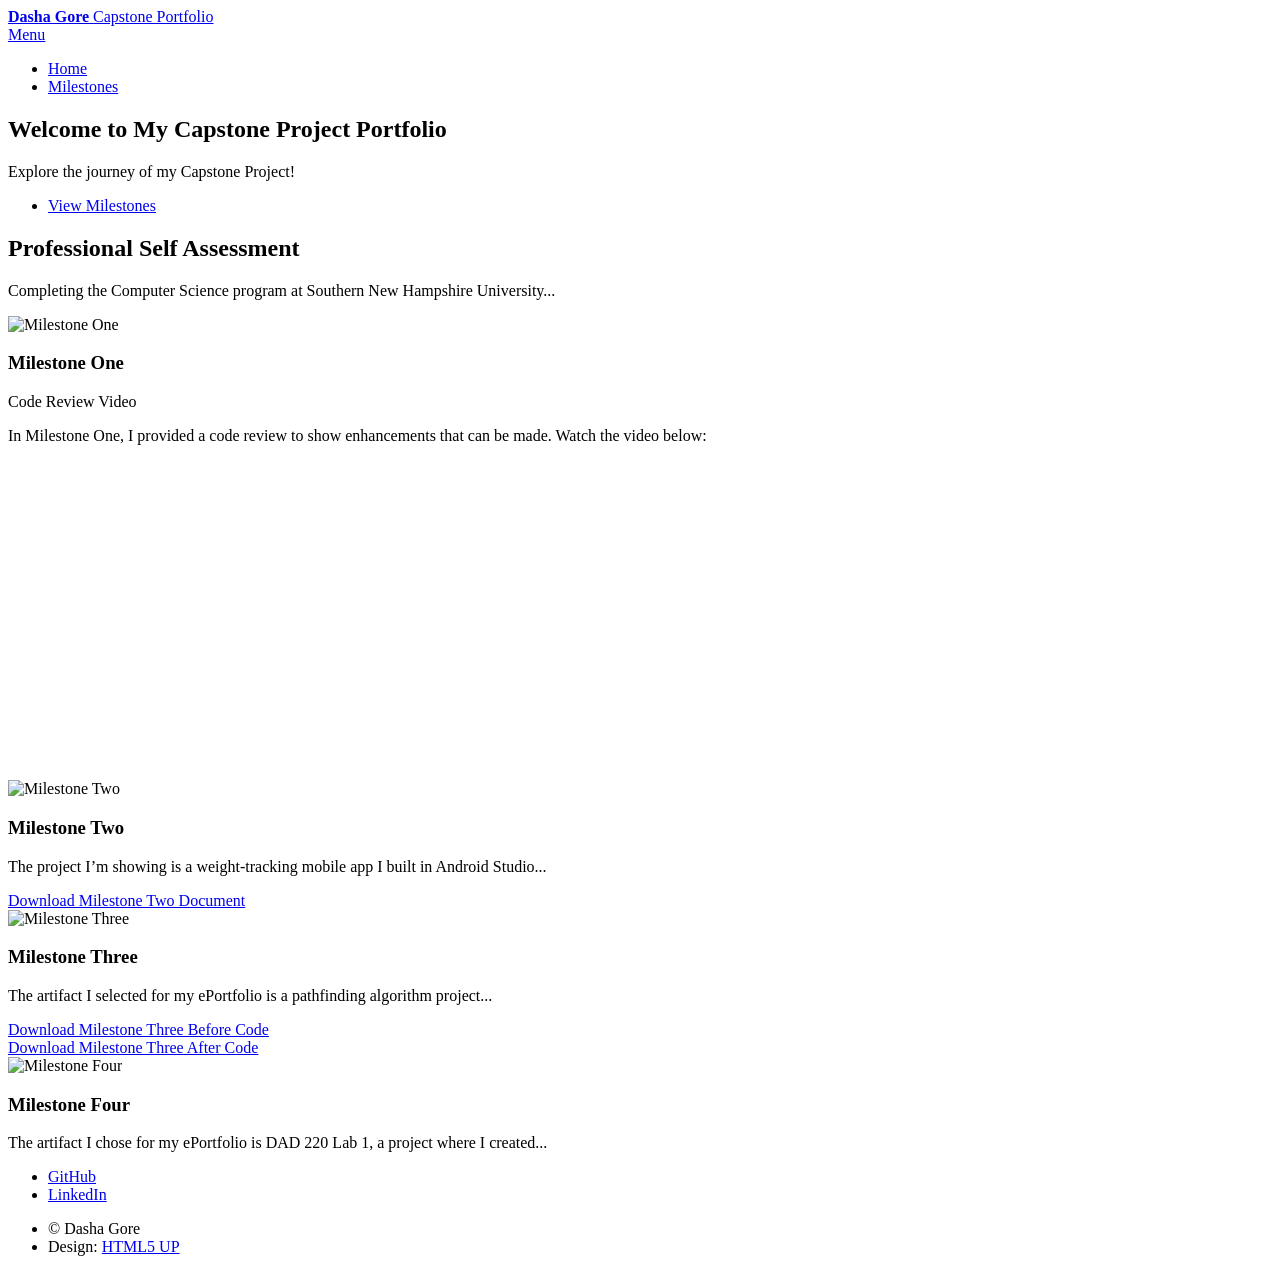
==== commit 21ff058e: "Update index.html" ====
--- a/index.html
+++ b/index.html
@@ -51,14 +51,7 @@
                 <header class="major">
                     <h2>Professional Self Assessment</h2>
                 </header>
-                <p>Completing the Computer Science program at Southern New Hampshire University has been a rewarding experience that has prepared me to take the next big step in my career. Through coursework, projects, and building my ePortfolio, I have grown both technically and professionally. These experiences have strengthened my skills, shaped my career goals, and helped me position myself as a strong candidate for technical roles. This is especially important now, as I am actively interviewing with Meta for a Product Manager role, where I aim to combine my business expertise with the technical knowledge I’ve gained through this program.
-Throughout this program, I’ve worked on projects that demonstrate my abilities in key areas such as algorithms, software engineering, databases, and security. For example, in my Data Structures and Algorithms course, I implemented Dijkstra’s Algorithm to solve complex pathfinding problems efficiently. This project helped me understand how to design scalable and optimized solutions for real-world challenges. In Database Management, I worked on designing and managing relational databases, writing SQL queries, and implementing efficient data retrieval, which are critical skills for building reliable applications.  
-Working with teams has been another important part of my journey. In my Software Engineering course, I led a group project to develop a mobile app prototype. As the team leader, I made sure tasks were divided clearly, deadlines were met, and the final product was cohesive. This experience taught me how to work well with diverse team members and keep projects on track through effective collaboration.  
-Communication has also been a key focus, especially when presenting technical solutions to non-technical stakeholders. In my professional role as a Product Manager, I often work with teams across business and technical areas, gathering requirements and presenting solutions in ways that everyone can understand. My coursework supported these skills further, especially during projects where I created technical documentation and user-focused designs, such as in the User Experience Design course.  
-Security has been another area where I’ve grown. Through my Cybersecurity Fundamentals course, I learned how to identify and fix potential vulnerabilities in software systems. I applied this knowledge in projects by using secure coding practices and implementing encryption techniques, ensuring that my solutions are not only functional but also safe for users.  
-The artifacts in my ePortfolio showcase my skills and growth as a computer science professional. Each project highlights a different technical strength, such as designing efficient algorithms, building scalable and well-structured databases, and developing secure, user-friendly software. Together, these artifacts demonstrate my ability to solve complex problems, design effective solutions, and deliver high-quality results. For example, the work I did on Dijkstra’s Algorithm ties closely to my database project, as both show my ability to handle and optimize data. Similarly, the mobile app project highlights how I can create systems that balance user needs with technical functionality.  
-Overall, my ePortfolio represents the journey I’ve taken to transition from a business-focused Product Manager to someone who is technically equipped to lead innovative projects in the tech industry. With the skills and knowledge I’ve gained, I feel confident in my ability to contribute to a company like Meta, where I can help create impactful products. As I continue through the interview process with Meta, I know this program and my ePortfolio have prepared me to show how my technical abilities and business experience make me the right fit for a role in their team.
-</p>
+                <p>Completing the Computer Science program at Southern New Hampshire University...</p>
             </section>
 
             <!-- Milestones Section -->
@@ -86,11 +79,7 @@
                     <header class="major">
                         <h3>Milestone Two</h3>
                     </header>
-                    <p>The project I’m showing is a weight-tracking mobile app I built in Android Studio. It includes three main parts: a login screen activity_login.xml, an item class to represent inventory items InventoryItem.java, and an adapter to display those items in a list InventoryAdapter.java. This app was created as part of my mobile app development course and demonstrates some core Android concepts, like user interface design, managing data, and setting up a RecyclerView to show lists of items. I’ve also made improvements to add features and make it more reliable.
-I included this app in my portfolio because it shows important skills I’ve developed in Android app creation, from building simple layouts to handling user data securely. I picked this project because it reflects the growth of my skills over time. The login screen, item management, and interactive list all demonstrate my understanding of how to make an app user-friendly and reliable. The enhancements, like better data validation and UI adjustments, show my ability to make apps that are both functional and enjoyable to use. I made sure that each item’s data is accurate by adding checks to catch issues, like preventing negative numbers in the quantity field. I improved the app’s list feature by adding click actions, which allow users to interact with each item directly. This creates a more interactive experience. I improved the login layout to make it both visually appealing and accessible to more users, like adding descriptions that work with screen readers.
-I made several changes to improve this app. Originally, it didn’t have checks to catch incorrect data, which could lead to errors. I added validation to ensure that data stays consistent. In `InventoryAdapter.java`, I added click listeners to make each item in the list clickable, creating a smoother user experience. I also adjusted the login layout by switching to a more flexible layout type, which helps the app display properly on different devices and added accessibility features for users with disabilities. These improvements helped me meet my original course goals, like creating interactive and easy-to-use apps that manage data safely. These changes also supported my goal of making the app adaptable for different users and devices. I don’t have any updates to my goals at this time because these changes already aligned well with my course outcomes.
-Enhancing this project taught me a lot. I realized that designing for users means thinking ahead about things like data accuracy and accessibility. For example, using ConstraintLayout took some extra time to learn, but it helped the app look consistent across different screen sizes. Making these updates also taught me how even small improvements, like adding click listeners, can make the app feel more responsive and enjoyable to use. This project reinforced the importance of creating apps that are reliable and easy to use from the start.
-</p>
+                    <p>The project I’m showing is a weight-tracking mobile app I built in Android Studio...</p>
                     <a href="Milestone%20Two.docx" download>Download Milestone Two Document</a>
                 </article>
 
@@ -101,16 +90,9 @@
                     <header class="major">
                         <h3>Milestone Three</h3>
                     </header>
-                    <p>The artifact I selected for my ePortfolio is a pathfinding algorithm project from CS 300: Data Structures and Algorithms. This project involves implementing Dijkstra’s Algorithm to find the shortest path in a weighted graph. It was originally created as part of coursework focused on teaching algorithm design, efficiency, and problem-solving using complex data structures. This artifact demonstrates my ability to apply theoretical knowledge to practical programming challenges, showcasing skills in graph traversal, efficient data storage, and computational problem-solving.
-I chose this artifact because it highlights my ability to work with foundational computer science concepts that are essential for solving real-world problems. Dijkstra’s Algorithm is a widely recognized solution for determining the shortest path, and implementing it required a deep understanding of graph structures, priority queues, and algorithmic efficiency. This artifact also reflects my ability to design and analyze solutions while managing trade-offs between computational complexity and clarity of implementation. The project stands out because it not only illustrates my ability to build functional solutions but also my capacity to improve them through thoughtful enhancements.
-For this milestone, I enhanced the original artifact by focusing on key areas such as code modularity, edge case handling, performance optimization, and user feedback. First, I refactored the code to make it more modular. Breaking the code into smaller functions, such as graph construction, shortest path calculation, and result display, improved its readability and maintainability. These modular functions can now be reused or adapted more easily for future projects. This change also aligns with best practices in software design, ensuring the artifact meets professional standards.
-Next, I addressed edge case handling, which was limited in the original version. I added checks to validate inputs, ensuring that start and end nodes exist within the graph before proceeding. I also implemented logic to handle scenarios where no path exists between the given nodes. These enhancements made the program more robust and user-friendly, as it now provides clear error messages instead of failing silently or producing incorrect results.
-In terms of performance, I improved the algorithm by optimizing its data structures. I refined the priority queue operations to reduce overhead during edge relaxation, which is a critical step in Dijkstra’s Algorithm. Additionally, I used an adjacency list representation for the graph, which is more efficient for both space and time compared to other representations like adjacency matrices. These changes ensured that the program could handle larger graphs more effectively while maintaining computational efficiency.
-To improve usability, I incorporated enhanced user feedback. The program now includes clear prompts for users to input graph data and specify start and end nodes. It also provides meaningful progress updates during execution and displays results in a more readable format. The shortest path and its total cost are presented step-by-step, ensuring the user can easily follow the output. These improvements make the artifact more interactive and accessible to users who may not have a technical background.
-Through these enhancements, I achieved key outcomes related to algorithm design and software development. I demonstrated my ability to analyze and refine an existing solution, incorporating principles of modularity, efficiency, and usability. The process also reinforced the importance of anticipating and addressing edge cases, which is a critical skill for creating reliable software.
-Enhancing this artifact was a valuable learning experience. It deepened my understanding of Dijkstra’s Algorithm and graph-based problem-solving while teaching me how to balance algorithmic performance with user-centered design. One challenge I faced was ensuring that the enhancements, such as modularization and performance optimizations, did not inadvertently introduce bugs or reduce the program’s clarity. To overcome this, I conducted extensive testing with various graph configurations, including edge cases like disconnected nodes and invalid inputs. This testing process not only validated the enhancements but also strengthened my problem-solving and debugging skills.
-Overall, this artifact reflects my growth as a computer science student and my ability to design effective solutions to complex problems. By including this project in my ePortfolio, I aim to showcase my technical skills, attention to detail, and commitment to creating software that is both efficient and user-friendly. This artifact is a testament to my ability to build on foundational knowledge, adapt to challenges, and deliver high-quality solutions.
-</p>
+                    <p>The artifact I selected for my ePortfolio is a pathfinding algorithm project...</p>
+                    <a href="Milestone%20Three%20Before%20Code.py" download>Download Milestone Three Before Code</a><br />
+                    <a href="Milestone%20Three%20After%20Code.py" download>Download Milestone Three After Code</a>
                 </article>
 
                 <article>
@@ -120,10 +102,7 @@
                     <header class="major">
                         <h3>Milestone Four</h3>
                     </header>
-                    <p>The artifact I chose for my ePortfolio is DAD 220 Lab 1, a project where I created and managed a database using MySQL. This lab involved designing a database, creating tables with fields, and using SQL commands to modify the table structure. It shows my ability to work with databases, organize data, and run queries. I completed this lab in September 2022 as part of a course focused on learning SQL and database administration basics.  
-I selected this artifact because it highlights important skills in database management, which are essential in many areas of software development. The lab demonstrates my understanding of creating a database, structuring tables, and executing commands like `CREATE` and `ALTER` to manage data. It also shows my ability to organize and manipulate data effectively, which is critical for building reliable applications. The lab included steps to ensure the database design was accurate and properly documented, and I added screenshots to confirm that the setup and changes were done correctly. This lab helped me meet course goals related to designing databases and using SQL to manage data. It gave me practical experience in building and modifying database structures, skills I will continue to build on in my career. I don’t have any changes to my outcome plans, as this artifact fits well with the goals I set in Module One.  
-Working on this lab taught me the importance of being precise when working with SQL commands. Even small mistakes could cause errors or unexpected results. Through this process, I learned how to carefully structure databases and test my commands to make sure everything worked as expected. One challenge I faced was making sure the database structure matched the requirements of the lab. To solve this, I carefully reviewed each step and tested the commands to ensure the results were correct. This artifact shows my ability to create and manage databases using SQL. Including it in my ePortfolio demonstrates that I have the foundational skills needed to handle database-related tasks, which are essential for many roles in software development.
-</p>
+                    <p>The artifact I chose for my ePortfolio is DAD 220 Lab 1, a project where I created...</p>
                 </article>
             </section>
 
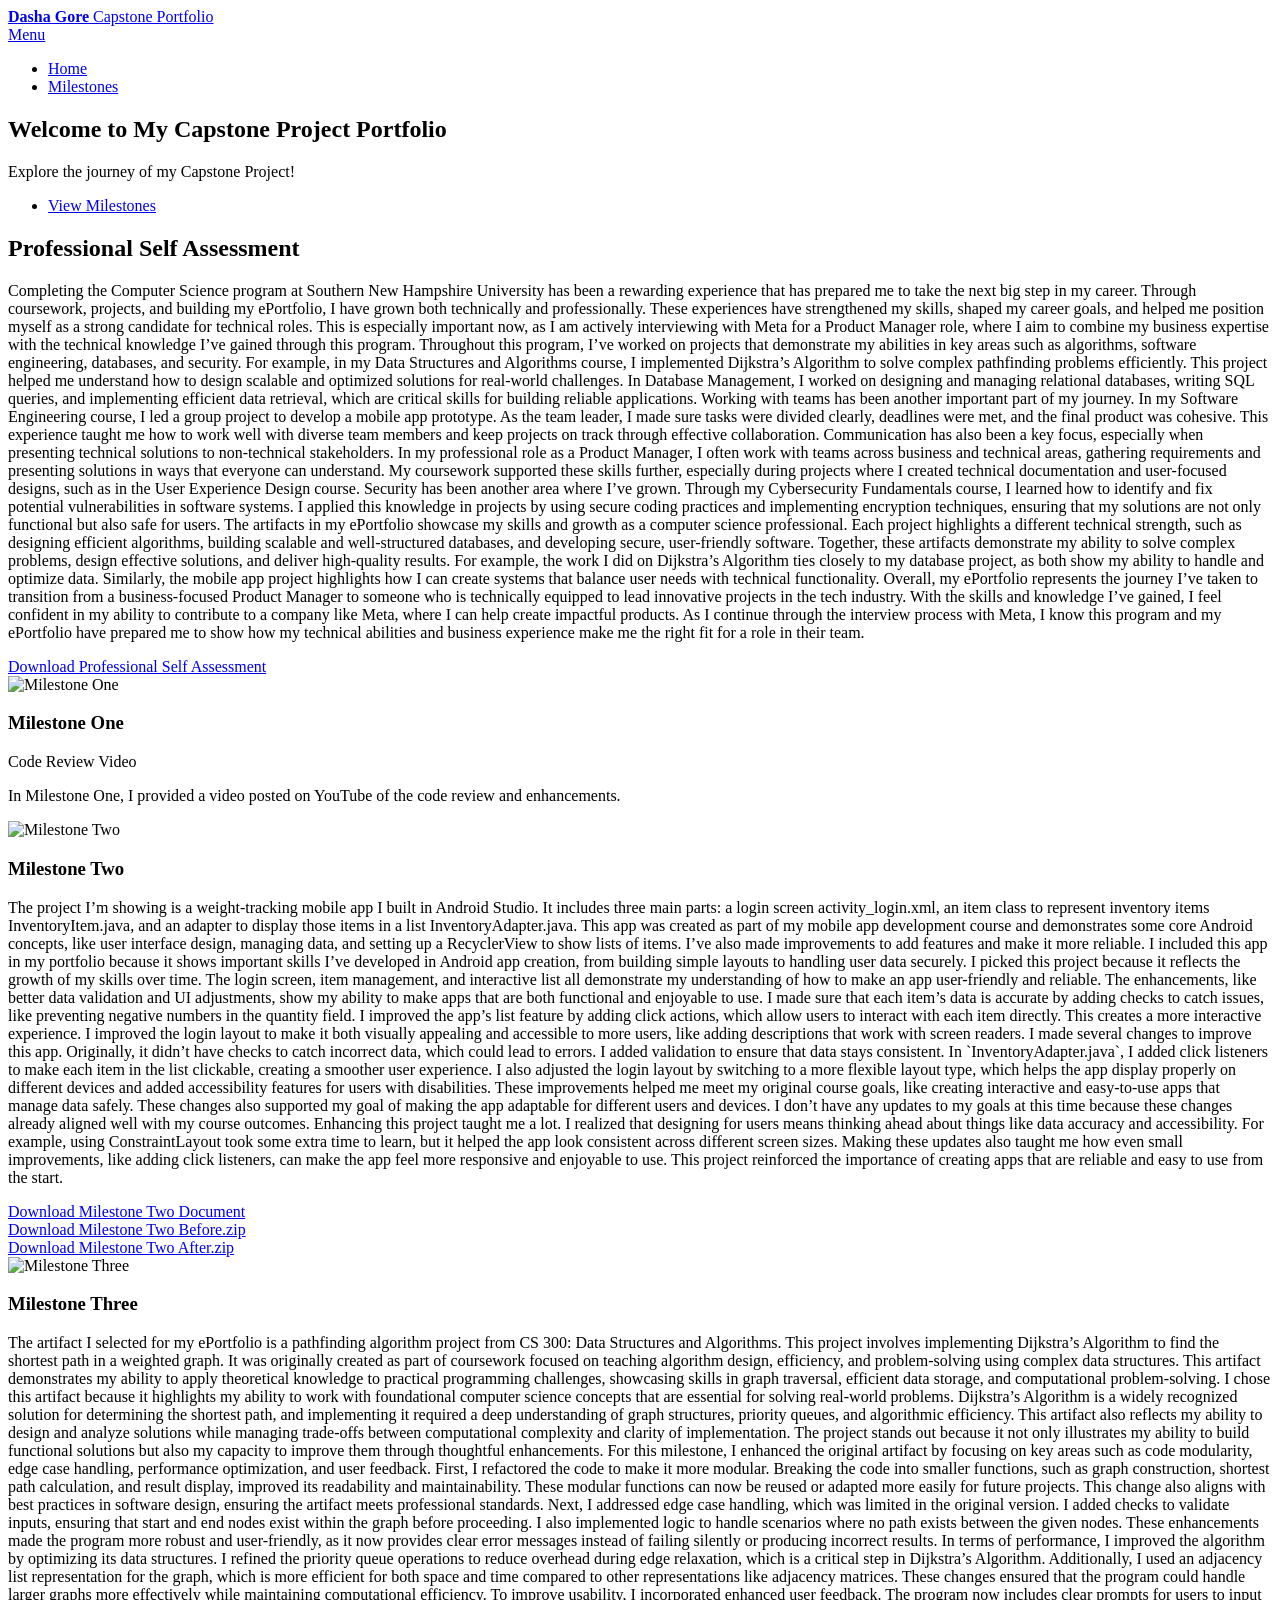
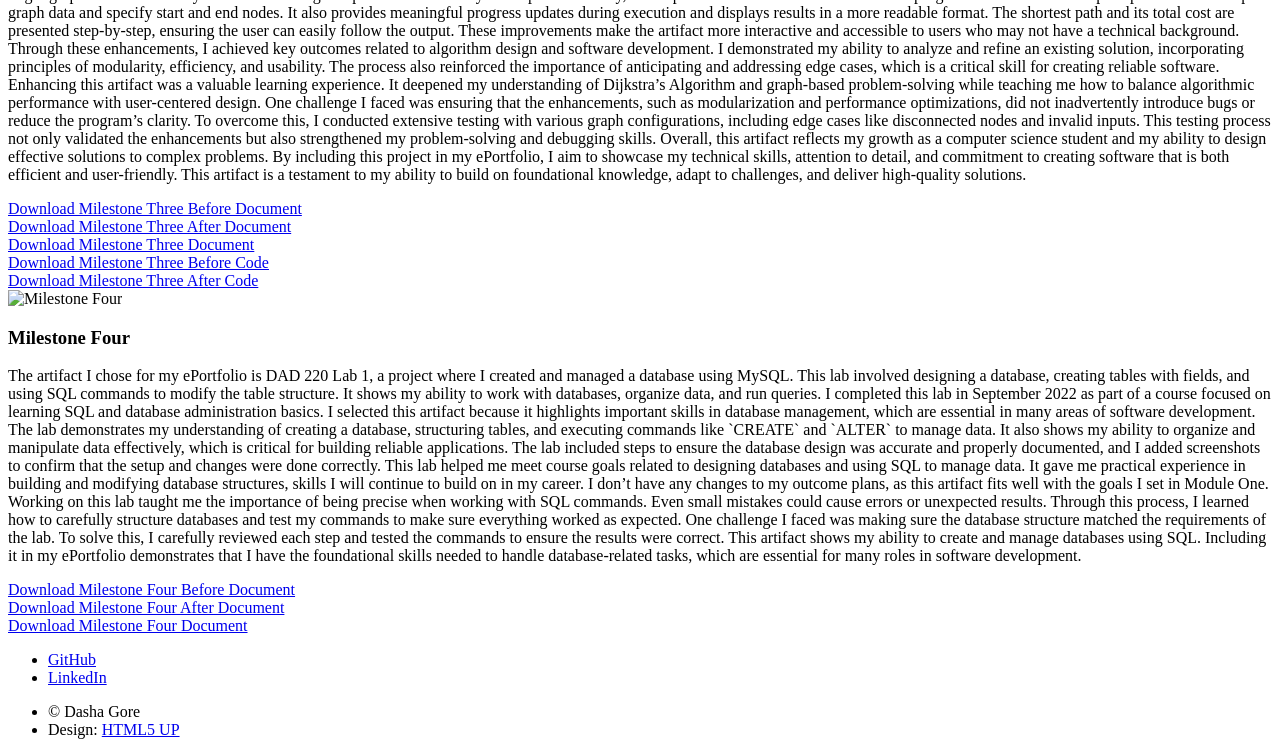
==== commit 1e7aabf2: "Update index.html" ====
--- a/index.html
+++ b/index.html
@@ -3,7 +3,7 @@
 <head>
     <title>Dasha Gore's Capstone Project Portfolio</title>
     <meta charset="utf-8" />
-    <meta name="viewport" content="width=device-width, initial-scale=1, user-scalable=no" />
+    <meta name="viewport" content="width=device-width, initial-scale=no" />
     <link rel="stylesheet" href="assets/css/main.css" />
     <noscript><link rel="stylesheet" href="assets/css/noscript.css" /></noscript>
 </head>
@@ -51,7 +51,15 @@
                 <header class="major">
                     <h2>Professional Self Assessment</h2>
                 </header>
-                <p>Completing the Computer Science program at Southern New Hampshire University...</p>
+                <p>Completing the Computer Science program at Southern New Hampshire University has been a rewarding experience that has prepared me to take the next big step in my career. Through coursework, projects, and building my ePortfolio, I have grown both technically and professionally. These experiences have strengthened my skills, shaped my career goals, and helped me position myself as a strong candidate for technical roles. This is especially important now, as I am actively interviewing with Meta for a Product Manager role, where I aim to combine my business expertise with the technical knowledge I’ve gained through this program.
+Throughout this program, I’ve worked on projects that demonstrate my abilities in key areas such as algorithms, software engineering, databases, and security. For example, in my Data Structures and Algorithms course, I implemented Dijkstra’s Algorithm to solve complex pathfinding problems efficiently. This project helped me understand how to design scalable and optimized solutions for real-world challenges. In Database Management, I worked on designing and managing relational databases, writing SQL queries, and implementing efficient data retrieval, which are critical skills for building reliable applications.  
+Working with teams has been another important part of my journey. In my Software Engineering course, I led a group project to develop a mobile app prototype. As the team leader, I made sure tasks were divided clearly, deadlines were met, and the final product was cohesive. This experience taught me how to work well with diverse team members and keep projects on track through effective collaboration.  
+Communication has also been a key focus, especially when presenting technical solutions to non-technical stakeholders. In my professional role as a Product Manager, I often work with teams across business and technical areas, gathering requirements and presenting solutions in ways that everyone can understand. My coursework supported these skills further, especially during projects where I created technical documentation and user-focused designs, such as in the User Experience Design course.  
+Security has been another area where I’ve grown. Through my Cybersecurity Fundamentals course, I learned how to identify and fix potential vulnerabilities in software systems. I applied this knowledge in projects by using secure coding practices and implementing encryption techniques, ensuring that my solutions are not only functional but also safe for users.  
+The artifacts in my ePortfolio showcase my skills and growth as a computer science professional. Each project highlights a different technical strength, such as designing efficient algorithms, building scalable and well-structured databases, and developing secure, user-friendly software. Together, these artifacts demonstrate my ability to solve complex problems, design effective solutions, and deliver high-quality results. For example, the work I did on Dijkstra’s Algorithm ties closely to my database project, as both show my ability to handle and optimize data. Similarly, the mobile app project highlights how I can create systems that balance user needs with technical functionality.  
+Overall, my ePortfolio represents the journey I’ve taken to transition from a business-focused Product Manager to someone who is technically equipped to lead innovative projects in the tech industry. With the skills and knowledge I’ve gained, I feel confident in my ability to contribute to a company like Meta, where I can help create impactful products. As I continue through the interview process with Meta, I know this program and my ePortfolio have prepared me to show how my technical abilities and business experience make me the right fit for a role in their team.
+</p>
+                <a href="Professional%20Self%20Assessment.docx" download>Download Professional Self Assessment</a>
             </section>
 
             <!-- Milestones Section -->
@@ -64,12 +72,7 @@
                         <h3>Milestone One</h3>
                         <p>Code Review Video</p>
                     </header>
-                    <p>In Milestone One, I provided a code review to show enhancements that can be made. Watch the video below:</p>
-                    <div style="text-align:center;">
-                        <iframe width="560" height="315" src="https://www.youtube.com/embed/-PEuevrTyRA" 
-                                title="YouTube video player" frameborder="0" allow="accelerometer; autoplay; clipboard-write; encrypted-media; gyroscope; picture-in-picture" allowfullscreen>
-                        </iframe>
-                    </div>
+                    <p>In Milestone One, I provided a video posted on YouTube of the code review and enhancements.</p>
                 </article>
 
                 <article>
@@ -79,8 +82,14 @@
                     <header class="major">
                         <h3>Milestone Two</h3>
                     </header>
-                    <p>The project I’m showing is a weight-tracking mobile app I built in Android Studio...</p>
-                    <a href="Milestone%20Two.docx" download>Download Milestone Two Document</a>
+                    <p>The project I’m showing is a weight-tracking mobile app I built in Android Studio. It includes three main parts: a login screen activity_login.xml, an item class to represent inventory items InventoryItem.java, and an adapter to display those items in a list InventoryAdapter.java. This app was created as part of my mobile app development course and demonstrates some core Android concepts, like user interface design, managing data, and setting up a RecyclerView to show lists of items. I’ve also made improvements to add features and make it more reliable.
+I included this app in my portfolio because it shows important skills I’ve developed in Android app creation, from building simple layouts to handling user data securely. I picked this project because it reflects the growth of my skills over time. The login screen, item management, and interactive list all demonstrate my understanding of how to make an app user-friendly and reliable. The enhancements, like better data validation and UI adjustments, show my ability to make apps that are both functional and enjoyable to use. I made sure that each item’s data is accurate by adding checks to catch issues, like preventing negative numbers in the quantity field. I improved the app’s list feature by adding click actions, which allow users to interact with each item directly. This creates a more interactive experience. I improved the login layout to make it both visually appealing and accessible to more users, like adding descriptions that work with screen readers.
+I made several changes to improve this app. Originally, it didn’t have checks to catch incorrect data, which could lead to errors. I added validation to ensure that data stays consistent. In `InventoryAdapter.java`, I added click listeners to make each item in the list clickable, creating a smoother user experience. I also adjusted the login layout by switching to a more flexible layout type, which helps the app display properly on different devices and added accessibility features for users with disabilities. These improvements helped me meet my original course goals, like creating interactive and easy-to-use apps that manage data safely. These changes also supported my goal of making the app adaptable for different users and devices. I don’t have any updates to my goals at this time because these changes already aligned well with my course outcomes.
+Enhancing this project taught me a lot. I realized that designing for users means thinking ahead about things like data accuracy and accessibility. For example, using ConstraintLayout took some extra time to learn, but it helped the app look consistent across different screen sizes. Making these updates also taught me how even small improvements, like adding click listeners, can make the app feel more responsive and enjoyable to use. This project reinforced the importance of creating apps that are reliable and easy to use from the start.
+</p>
+                    <a href="Milestone%20Two.docx" download>Download Milestone Two Document</a><br />
+                    <a href="Milestone%20Two%20Before.zip" download>Download Milestone Two Before.zip</a><br />
+                    <a href="Milestone%20Two%20After.zip" download>Download Milestone Two After.zip</a>
                 </article>
 
                 <article>
@@ -90,7 +99,19 @@
                     <header class="major">
                         <h3>Milestone Three</h3>
                     </header>
-                    <p>The artifact I selected for my ePortfolio is a pathfinding algorithm project...</p>
+                    <p>The artifact I selected for my ePortfolio is a pathfinding algorithm project from CS 300: Data Structures and Algorithms. This project involves implementing Dijkstra’s Algorithm to find the shortest path in a weighted graph. It was originally created as part of coursework focused on teaching algorithm design, efficiency, and problem-solving using complex data structures. This artifact demonstrates my ability to apply theoretical knowledge to practical programming challenges, showcasing skills in graph traversal, efficient data storage, and computational problem-solving.
+I chose this artifact because it highlights my ability to work with foundational computer science concepts that are essential for solving real-world problems. Dijkstra’s Algorithm is a widely recognized solution for determining the shortest path, and implementing it required a deep understanding of graph structures, priority queues, and algorithmic efficiency. This artifact also reflects my ability to design and analyze solutions while managing trade-offs between computational complexity and clarity of implementation. The project stands out because it not only illustrates my ability to build functional solutions but also my capacity to improve them through thoughtful enhancements.
+For this milestone, I enhanced the original artifact by focusing on key areas such as code modularity, edge case handling, performance optimization, and user feedback. First, I refactored the code to make it more modular. Breaking the code into smaller functions, such as graph construction, shortest path calculation, and result display, improved its readability and maintainability. These modular functions can now be reused or adapted more easily for future projects. This change also aligns with best practices in software design, ensuring the artifact meets professional standards.
+Next, I addressed edge case handling, which was limited in the original version. I added checks to validate inputs, ensuring that start and end nodes exist within the graph before proceeding. I also implemented logic to handle scenarios where no path exists between the given nodes. These enhancements made the program more robust and user-friendly, as it now provides clear error messages instead of failing silently or producing incorrect results.
+In terms of performance, I improved the algorithm by optimizing its data structures. I refined the priority queue operations to reduce overhead during edge relaxation, which is a critical step in Dijkstra’s Algorithm. Additionally, I used an adjacency list representation for the graph, which is more efficient for both space and time compared to other representations like adjacency matrices. These changes ensured that the program could handle larger graphs more effectively while maintaining computational efficiency.
+To improve usability, I incorporated enhanced user feedback. The program now includes clear prompts for users to input graph data and specify start and end nodes. It also provides meaningful progress updates during execution and displays results in a more readable format. The shortest path and its total cost are presented step-by-step, ensuring the user can easily follow the output. These improvements make the artifact more interactive and accessible to users who may not have a technical background.
+Through these enhancements, I achieved key outcomes related to algorithm design and software development. I demonstrated my ability to analyze and refine an existing solution, incorporating principles of modularity, efficiency, and usability. The process also reinforced the importance of anticipating and addressing edge cases, which is a critical skill for creating reliable software.
+Enhancing this artifact was a valuable learning experience. It deepened my understanding of Dijkstra’s Algorithm and graph-based problem-solving while teaching me how to balance algorithmic performance with user-centered design. One challenge I faced was ensuring that the enhancements, such as modularization and performance optimizations, did not inadvertently introduce bugs or reduce the program’s clarity. To overcome this, I conducted extensive testing with various graph configurations, including edge cases like disconnected nodes and invalid inputs. This testing process not only validated the enhancements but also strengthened my problem-solving and debugging skills.
+Overall, this artifact reflects my growth as a computer science student and my ability to design effective solutions to complex problems. By including this project in my ePortfolio, I aim to showcase my technical skills, attention to detail, and commitment to creating software that is both efficient and user-friendly. This artifact is a testament to my ability to build on foundational knowledge, adapt to challenges, and deliver high-quality solutions.
+</p>
+                    <a href="Milestone%20Three%20Before.docx" download>Download Milestone Three Before Document</a><br />
+                    <a href="Milestone%20Three%20After.docx" download>Download Milestone Three After Document</a><br />
+                    <a href="Milestone%20Three.docx" download>Download Milestone Three Document</a><br />
                     <a href="Milestone%20Three%20Before%20Code.py" download>Download Milestone Three Before Code</a><br />
                     <a href="Milestone%20Three%20After%20Code.py" download>Download Milestone Three After Code</a>
                 </article>
@@ -102,7 +123,13 @@
                     <header class="major">
                         <h3>Milestone Four</h3>
                     </header>
-                    <p>The artifact I chose for my ePortfolio is DAD 220 Lab 1, a project where I created...</p>
+                    <p>The artifact I chose for my ePortfolio is DAD 220 Lab 1, a project where I created and managed a database using MySQL. This lab involved designing a database, creating tables with fields, and using SQL commands to modify the table structure. It shows my ability to work with databases, organize data, and run queries. I completed this lab in September 2022 as part of a course focused on learning SQL and database administration basics.  
+I selected this artifact because it highlights important skills in database management, which are essential in many areas of software development. The lab demonstrates my understanding of creating a database, structuring tables, and executing commands like `CREATE` and `ALTER` to manage data. It also shows my ability to organize and manipulate data effectively, which is critical for building reliable applications. The lab included steps to ensure the database design was accurate and properly documented, and I added screenshots to confirm that the setup and changes were done correctly. This lab helped me meet course goals related to designing databases and using SQL to manage data. It gave me practical experience in building and modifying database structures, skills I will continue to build on in my career. I don’t have any changes to my outcome plans, as this artifact fits well with the goals I set in Module One.  
+Working on this lab taught me the importance of being precise when working with SQL commands. Even small mistakes could cause errors or unexpected results. Through this process, I learned how to carefully structure databases and test my commands to make sure everything worked as expected. One challenge I faced was making sure the database structure matched the requirements of the lab. To solve this, I carefully reviewed each step and tested the commands to ensure the results were correct. This artifact shows my ability to create and manage databases using SQL. Including it in my ePortfolio demonstrates that I have the foundational skills needed to handle database-related tasks, which are essential for many roles in software development.
+</p>
+                    <a href="Milestone%20Four%20Before.docx" download>Download Milestone Four Before Document</a><br />
+                    <a href="Milestone%20Four%20After.docx" download>Download Milestone Four After Document</a><br />
+                    <a href="Milestone%20Four.docx" download>Download Milestone Four Document</a>
                 </article>
             </section>
 
